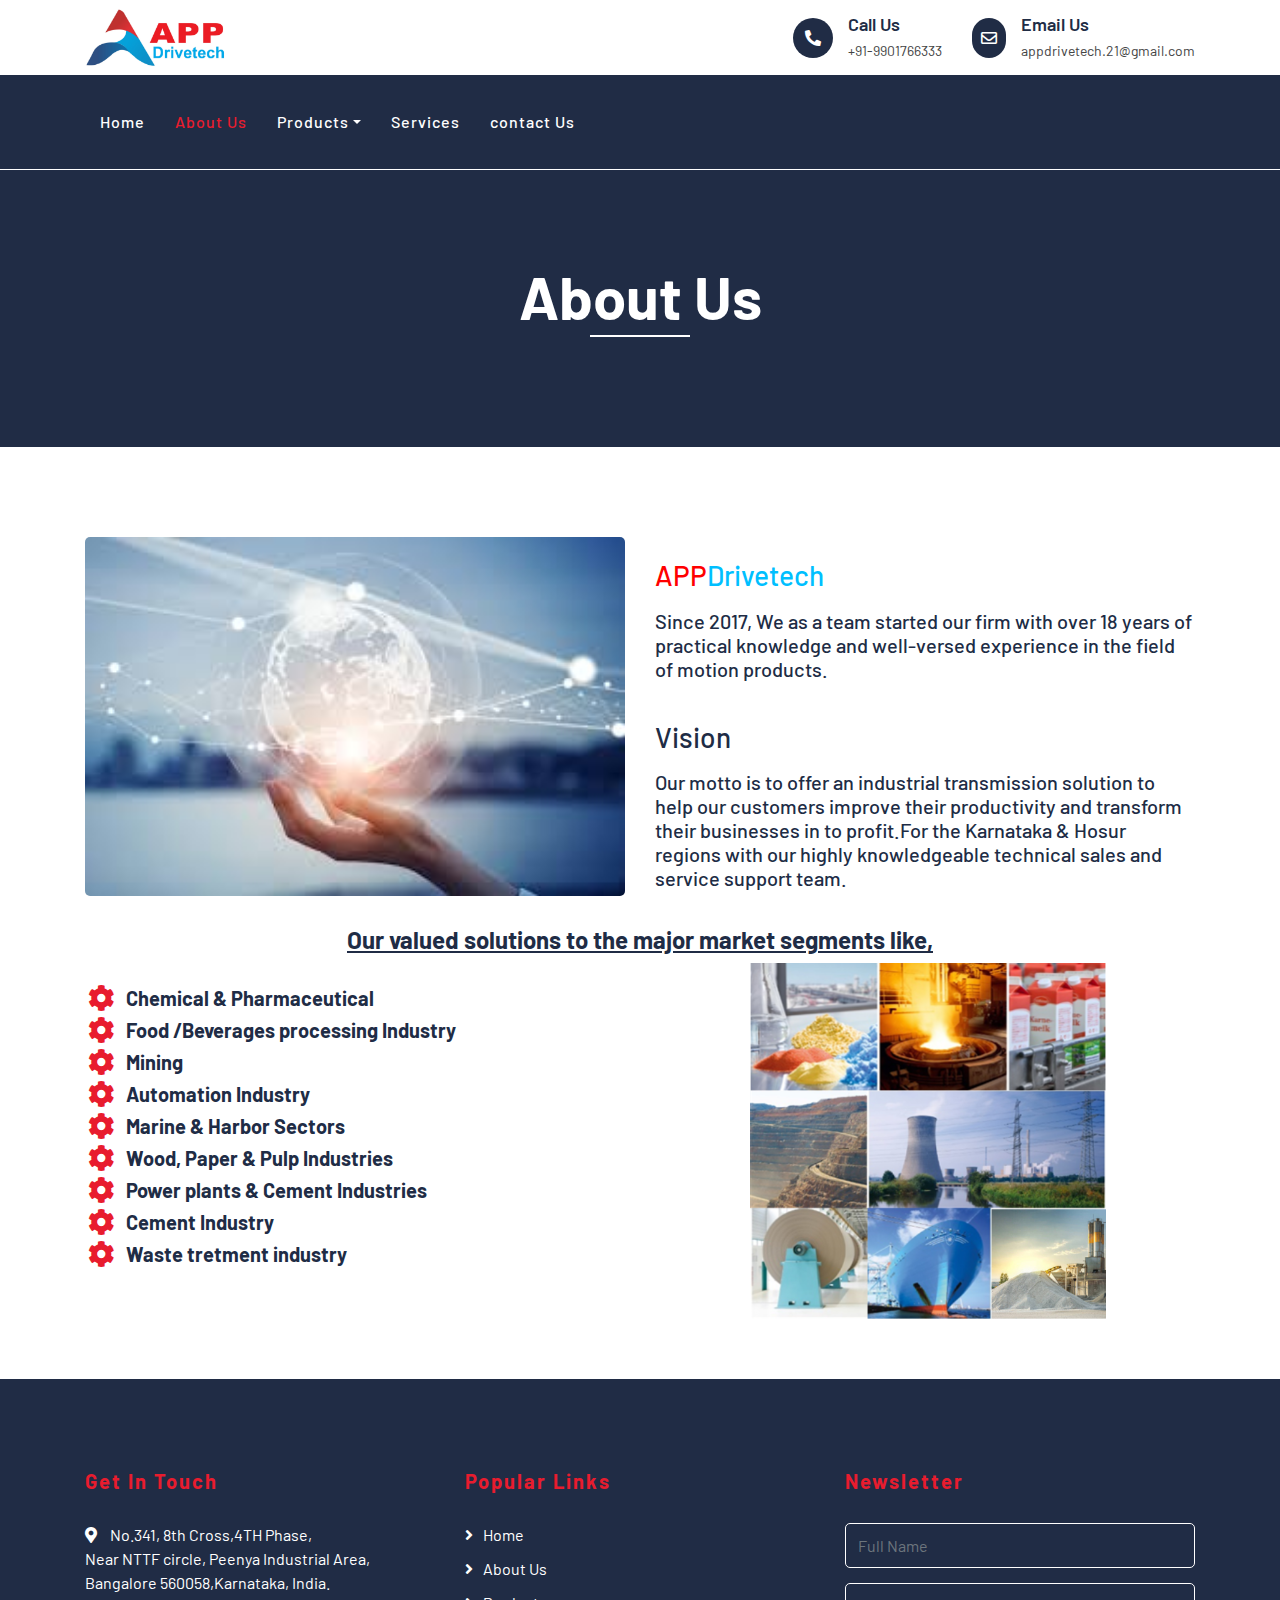
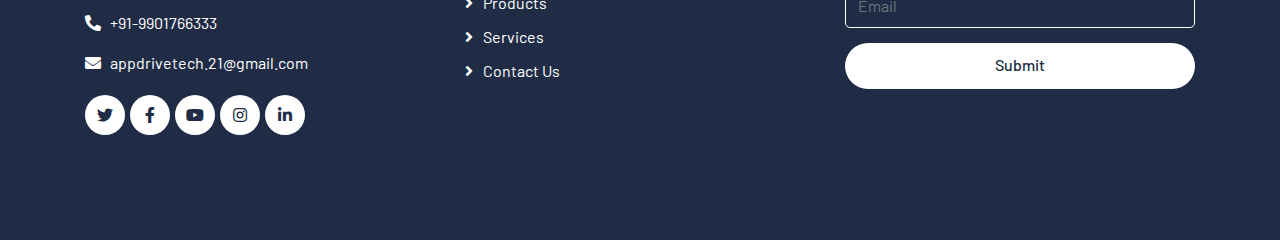
==== about.html @ afa69e30 "Add files via upload" ====
<!DOCTYPE html>
<html lang="en">
    <head>
        <meta charset="utf-8">
        <title>Appdrive</title>
        <meta content="width=device-width, initial-scale=1.0" name="viewport">
        <meta content="Free Website Template" name="keywords">
        <meta content="Free Website Template" name="description">

        <!-- Favicon -->
        <link href="img/favicon.ico" rel="icon">

        <!-- Google Font -->
        <link href="https://fonts.googleapis.com/css2?family=Barlow:wght@400;500;600;700;800;900&display=swap" rel="stylesheet"> 
        
        <!-- CSS Libraries -->
        <link href="https://stackpath.bootstrapcdn.com/bootstrap/4.4.1/css/bootstrap.min.css" rel="stylesheet">
        <link href="https://cdnjs.cloudflare.com/ajax/libs/font-awesome/5.10.0/css/all.min.css" rel="stylesheet">
        <link href="lib/flaticon/font/flaticon.css" rel="stylesheet">
        <link href="lib/animate/animate.min.css" rel="stylesheet">
        <link href="lib/owlcarousel/assets/owl.carousel.min.css" rel="stylesheet">

        <!-- Template Stylesheet -->
        <link href="css/style.css" rel="stylesheet">
    </head>

    <body>
        <!-- Top Bar Start -->
        <div class="top-bar">
            <div class="container">
                <div class="row align-items-center">
                    <div class="col-lg-4 col-md-12">
                        <div class="logo">
                            <a href="index.html">
                                <!-- <h1>Auto<span>Wash</span></h1> -->
                                 <img src="img/logo.png" alt="Logo"> 
                            </a>
                        </div>
                    </div>
                    <div class="col-lg-8 col-md-7 d-none d-lg-block">
                        <div class="row">
                            <div class="col-4">
                                <div class="top-bar-item">
                                    
                                </div>
                            </div>
                            <div class="col-4">
                                <div class="top-bar-item">
                                    <div class="top-bar-icon">
                                        <i class="fa fa-phone-alt"></i>
                                    </div>
                                    <div class="top-bar-text">
                                        <h3>Call Us</h3>
                                        <p>+91-9901766333</p>
                                    </div>
                                </div>
                            </div>
                            <div class="col-4">
                                <div class="top-bar-item">
                                    <div class="top-bar-icon">
                                        <i class="far fa-envelope"></i>
                                    </div>
                                    <div class="top-bar-text">
                                        <h3>Email Us</h3>
                                        <p>appdrivetech.21@gmail.com</p>
                                    </div>
                                </div>
                            </div>
                        </div>
                    </div>
                </div>
            </div>
        </div>
        <!-- Top Bar End -->

        <!-- Nav Bar Start -->
        <div class="nav-bar">
            <div class="container">
                <nav class="navbar navbar-expand-lg bg-dark navbar-dark">
                    <a href="#" class="navbar-brand">MENU</a>
                    <button type="button" class="navbar-toggler" data-toggle="collapse" data-target="#navbarCollapse">
                        <span class="navbar-toggler-icon"></span>
                    </button>
                    <div class="collapse navbar-collapse justify-content-between" id="navbarCollapse">
                        <div class="navbar-nav mr-auto">
                            <a href="index.html" class="nav-item nav-link ">Home</a>
                            <a href="about.html" class="nav-item nav-link active">About Us</a>
                            <div class="nav-item dropdown">
                            <a href="#" class="nav-link dropdown-toggle" data-toggle="dropdown">Products</a>
                            <div class="dropdown-menu">
                                <a href="motors.html" class="dropdown-item">Motors</a>
                                <a href="drives.html" class="dropdown-item">Drives</a>
                                <a href="gear.html" class="dropdown-item">Gear Box</a>
                                <a href="coupling.html" class="dropdown-item">Couplings</a>
                            </div>
                        </div>
                            <a href="services.html" class="nav-item nav-link">Services</a>
                            <a href="contact.html" class="nav-item nav-link">contact Us</a>
                            
                        </div>
                    </div>
                </nav>
            </div>
        </div>
        <!-- Nav Bar End -->

        
        
        <!-- Page Header Start -->
        <div class="page-header">
            <div class="container">
                <div class="row">
                    <div class="col-12">
                        <h2>About Us</h2>
                    </div>
                    <div class="col-12">
                        
                    </div>
                </div>
            </div>
        </div>
        <!-- Page Header End -->
        

        <!-- About Start -->
        <div class="about">
            
            <div class="container">
                
                <div class="row align-items-center">
                    <!-- <div class="section-header text-center">
                        <h2>About Us</h2>
                    </div> -->
                    <div class="col-lg-6">
                        <div class="about-img">
                            <img src="img/aboutus.jpg" alt="Image">
                        </div>
                    </div>
                    <div class="col-lg-6">
                        
                        <div class="about-content">
                            <p><h3 style="color: red;">APP<span style="color:deepskyblue">Drivetech</span></h3></p>
                            <p><h5>
                                Since 2017, We as a team started our firm with over 18 years of practical knowledge and 
                                well-versed experience in the field of motion products.
                            </h5></p><br>
                                <h3>Vision</h3>
                                <p><h5>Our motto is to offer 
                                an industrial transmission solution to help our customers improve their productivity 
                                and transform their businesses in to profit.For the Karnataka & Hosur regions with our 
                                highly knowledgeable technical sales and service support team.</h5>
                                </p>
                        </div>
                    </div>
                    <div class="col-lg-12 text-center">
                    <h4><b><u>Our valued solutions to the major market segments like,</u></b></h4>
                </div>
                    <div class="col-lg-7">
                        <div class="about-content">
                             <ul>
                                <li><h5><i class="fa fa-cog fa-spin fa-lg fa-fw"></i><b>Chemical & Pharmaceutical</b></h5></li>
                                <li><h5><i class="fa fa-cog fa-spin fa-lg fa-fw"></i><b>Food /Beverages processing Industry</b></h5></li>
                                <li><h5><i class="fa fa-cog fa-spin fa-lg fa-fw"></i><b>Mining</b></h5></li>
                                <li><h5><i class="fa fa-cog fa-spin fa-lg fa-fw"></i><b>Automation Industry</b></h5></li>
                                <li><h5><i class="fa fa-cog fa-spin fa-lg fa-fw"></i><b>Marine & Harbor Sectors</b></h5></li>
                                <li><h5><i class="fa fa-cog fa-spin fa-lg fa-fw"></i><b>Wood, Paper & Pulp Industries</b></h5></li>
                                <li><h5><i class="fa fa-cog fa-spin fa-lg fa-fw"></i><b>Power plants & Cement Industries </b></h5></li>
                                <li><h5><i class="fa fa-cog fa-spin fa-lg fa-fw"></i><b>Cement Industry </b></h5></li>
                                <li><h5><i class="fa fa-cog fa-spin fa-lg fa-fw"></i><b>Waste tretment industry </b></h5></li>
                            </ul>
                        </div>

                    </div>
                    <div class="col-lg-5">
                        <div >
                        <img src="img/industries.png" width="80%" height="100%"/>
                        </div>
                    </div>


                </div>
            </div>
        </div>
        <!-- About End -->
        

        <!-- Footer Start -->
        <div class="footer">
            <div class="container">
                <div class="row">
                    <div class="col-lg-4 col-md-6">
                        <div class="footer-contact">
                            <h2>Get In Touch</h2>
                            <p><i class="fa fa-map-marker-alt"></i>No.341, 8th Cross,4TH Phase,<br>
                                Near NTTF circle, Peenya Industrial Area,<br> 
                                Bangalore 560058,Karnataka, India.
                                </p>
                            <p><i class="fa fa-phone-alt"></i>+91-9901766333</p>
                            <p><i class="fa fa-envelope"></i>appdrivetech.21@gmail.com</p>
                            <div class="footer-social">
                                <a class="btn" href=""><i class="fab fa-twitter"></i></a>
                                <a class="btn" href=""><i class="fab fa-facebook-f"></i></a>
                                <a class="btn" href=""><i class="fab fa-youtube"></i></a>
                                <a class="btn" href=""><i class="fab fa-instagram"></i></a>
                                <a class="btn" href=""><i class="fab fa-linkedin-in"></i></a>
                            </div>
                        </div>
                    </div>
                    <div class="col-lg-4 col-md-6">
                        <div class="footer-link">
                            <h2>Popular Links</h2>
                            <a href="index.html">Home</a>
                            <a href="about.html">About Us</a>
                            <a href="">Products</a>
                            <a href="services.html">Services</a>
                            <a href="contact.html">Contact Us</a>
                        </div>
                    </div>
                    
                    <div class="col-lg-4 col-md-6">
                        <div class="footer-newsletter">
                            <h2>Newsletter</h2>
                            <form>
                                <input class="form-control" placeholder="Full Name">
                                <input class="form-control" placeholder="Email">
                                <button class="btn btn-custom">Submit</button>
                            </form>
                        </div>
                    </div>
                </div>
            </div>
            <div class="container copyright">
                <!-- <p>&copy; <a href="#">Your Site Name</a>, All Right Reserved. Designed By <a href="https://htmlcodex.com">HTML Codex</a></p> -->
            </div>
        </div>
        <!-- Footer End -->
        
        <!-- Back to top button -->
        <a href="#" class="back-to-top"><i class="fa fa-chevron-up"></i></a>
        
        <!-- Pre Loader -->
        <div id="loader" class="show">
            <div class="loader"></div>
        </div>

        <!-- JavaScript Libraries -->
        <script src="https://code.jquery.com/jquery-3.4.1.min.js"></script>
        <script src="https://stackpath.bootstrapcdn.com/bootstrap/4.4.1/js/bootstrap.bundle.min.js"></script>
        <script src="lib/easing/easing.min.js"></script>
        <script src="lib/owlcarousel/owl.carousel.min.js"></script>
        <script src="lib/waypoints/waypoints.min.js"></script>
        <script src="lib/counterup/counterup.min.js"></script>
        
        <!-- Contact Javascript File -->
        <script src="mail/jqBootstrapValidation.min.js"></script>
        <script src="mail/contact.js"></script>

        <!-- Template Javascript -->
        <script src="js/main.js"></script>
    </body>
</html>
---- lib/flaticon/font/flaticon.css ----
/*
  	Flaticon icon font: Flaticon
  	Creation date: 11/10/2020 08:08
  	*/

@font-face {
  font-family: "Flaticon";
  src: url("./Flaticon.eot");
  src: url("./Flaticon.eot?#iefix") format("embedded-opentype"),
       url("./Flaticon.woff2") format("woff2"),
       url("./Flaticon.woff") format("woff"),
       url("./Flaticon.ttf") format("truetype"),
       url("./Flaticon.svg#Flaticon") format("svg");
  font-weight: normal;
  font-style: normal;
}

@media screen and (-webkit-min-device-pixel-ratio:0) {
  @font-face {
    font-family: "Flaticon";
    src: url("./Flaticon.svg#Flaticon") format("svg");
  }
}

[class^="flaticon-"]:before, [class*=" flaticon-"]:before,
[class^="flaticon-"]:after, [class*=" flaticon-"]:after {   
  font-family: Flaticon;
        font-size: 20px;
font-style: normal;
margin-left: 20px;
}

.flaticon-car-wash-1:before { content: "\f100"; }
.flaticon-car-service:before { content: "\f101"; }
.flaticon-seat:before { content: "\f102"; }
.flaticon-car-service-1:before { content: "\f103"; }
.flaticon-car-wash:before { content: "\f104"; }
.flaticon-brush:before { content: "\f105"; }
.flaticon-vacuum-cleaner:before { content: "\f106"; }
.flaticon-brush-1:before { content: "\f107"; }
.flaticon-car-service-2:before { content: "\f108"; }
.flaticon-car-service-3:before { content: "\f109"; }
---- css/style.css ----
/*******************************/
/********* General CSS *********/
/*******************************/
body {
    color: #444444;
    font-weight: 400;
    background: #ffffff;
    font-family: 'Barlow', sans-serif;
}

h1,
h2, 
h3, 
h4,
h5, 
h6 {
    color: #202C45;
}

a {
    color: #202C45;
    transition: .3s;
}

a:hover,
a:active,
a:focus {
    color: #E81C2E;
    outline: none;
    text-decoration: none;
}

.btn.btn-custom {
    padding: 10px 30px 12px 30px;
    text-align: center; 
    font-size: 16px;
    font-weight: 500;
    color: #ffffff;
    background: #E81C2E;
    border: none;
    border-radius: 60px;
    box-shadow: inset 0 0 0 0 #202C45;
    transition: ease-out 0.5s;
    -webkit-transition: ease-out 0.5s;
    -moz-transition: ease-out 0.5s;
}

.btn.btn-custom:hover {
    color: #E81C2E;
    background: #202C45;
    box-shadow: inset 200px 0 0 0 #202C45;
}

.btn:focus,
.form-control:focus {
    box-shadow: none;
}

.container-fluid {
    max-width: 1366px;
}

[class^="flaticon-"]:before, [class*=" flaticon-"]:before,
[class^="flaticon-"]:after, [class*=" flaticon-"]:after {   
    font-size: inherit;
    margin-left: 0;
}


/**********************************/
/****** Loader & Back to Top ******/
/**********************************/
#loader {
    position: fixed;
    top: 0;
    right: 0;
    bottom: 0;
    left: 0;
    display: flex;
    align-items: center;
    justify-content: center;
    background: #ffffff;
    opacity: 0;
    visibility: hidden;
    -webkit-transition: opacity .3s ease-out, visibility 0s linear .3s;
    -o-transition: opacity .3s ease-out, visibility 0s linear .3s;
    transition: opacity .3s ease-out, visibility 0s linear .3s;
    z-index: 999;
}

#loader.show {
    -webkit-transition: opacity .6s ease-out, visibility 0s linear 0s;
    -o-transition: opacity .6s ease-out, visibility 0s linear 0s;
    transition: opacity .6s ease-out, visibility 0s linear 0s;
    visibility: visible;
    opacity: 1;
}

#loader .loader {
    position: relative;
    width: 45px;
    height: 45px;
    border: 5px solid #dddddd;
    border-top: 5px solid #E81C2E;
    border-radius: 50%;
    -webkit-animation: spin 2s linear infinite;
    animation: spin 2s linear infinite;
}

@-webkit-keyframes spin {
    0% { -webkit-transform: rotate(0deg); }
    100% { -webkit-transform: rotate(360deg); }
}

@keyframes spin {
    0% { transform: rotate(0deg); }
    100% { transform: rotate(360deg); }
}

.back-to-top {
    position: fixed;
    display: none;
    width: 44px;
    height: 44px;
    text-align: center;
    line-height: 1;
    font-size: 22px;
    right: 15px;
    bottom: 15px;
    transition: .5s;
    background: #E81C2E;
    border-radius: 44px;
    z-index: 9;
}

.back-to-top i {
    color: #ffffff;
    padding-top: 10px;
}

.back-to-top:hover {
    background: #202C45;
}


/**********************************/
/********** Top Bar CSS ***********/
/**********************************/
.top-bar {
    position: relative;
    height: 75px;
    display: flex;
    align-items: center;
    background: #ffffff;
}

.top-bar .logo {
    text-align: left;
    overflow: hidden;
}

.top-bar .logo h1 {
    margin: -4px 0 0 0;
    color: #E81C2E;
    font-size: 50px;
    line-height: 50px;
    font-weight: 800;
    letter-spacing: 1px;
    font-style: italic;
}

.top-bar .logo h1 span {
    color: #202C45;
}

.top-bar .logo img {
    max-width: 100%;
    max-height: 70px;
}

.top-bar .top-bar-item {
    display: flex;
    align-items: center;
    justify-content: flex-end;
}

.top-bar .top-bar-icon {
    width: 40px;
    height: 40px;
    display: flex;
    align-items: center;
    justify-content: center;
    background: #202C45;
    border-radius: 40px;
}

.top-bar .top-bar-icon i {
    margin: 0;
    color: #ffffff;
    font-size: 16px;
}

.top-bar .top-bar-text {
    padding-left: 15px;
}

.top-bar .top-bar-text h3 {
    margin: 0 0 5px 0;
    font-size: 18px;
    font-weight: 600;
}

.top-bar .top-bar-text p {
    margin: 0;
    font-size: 14px;
    font-weight: 400;
}

@media (max-width: 991.98px) {
    .top-bar .logo {
        text-align: center;
    }
}


/**********************************/
/*********** Nav Bar CSS **********/
/**********************************/
.nav-bar {
    position: relative;
    background: #202C45;
}

.nav-bar.nav-sticky {
    position: fixed;
    width: 100%;
    top: 0;
    left: 0;
    box-shadow: 0 2px 5px rgba(0, 0, 0, .3);
    z-index: 999;
}

.nav-bar .navbar {
    padding: 20px 0;
    background: #202C45 !important;
    transition: .3s;
}

.nav-bar.nav-sticky .navbar {
    padding: 5px 0;
}

.navbar-dark .navbar-nav .nav-link,
.navbar-dark .navbar-nav .nav-link:focus,
.navbar-dark .navbar-nav .nav-link:hover,
.navbar-dark .navbar-nav .nav-link.active {
    color: #ffffff;
    padding: 15px;
    font-weight: 500;
    letter-spacing: 1px;
}

.navbar-dark .navbar-nav .nav-link:hover,
.navbar-dark .navbar-nav .nav-link.active {
    color: #E81C2E;
}

.nav-bar .dropdown-menu {
    margin-top: 0;
    border: 0;
    border-radius: 0;
    background: #f8f9fa;
}

.nav-bar .btn.btn-custom {
    color: #202C45;
    background: #ffffff;
    box-shadow: inset 0 0 0 0 #E81C2E;
}

.nav-bar .btn:hover {
    color: #ffffff;
    background: #E81C2E;
    box-shadow: inset 200px 0 0 0 #E81C2E;
}

@media (min-width: 992px) {
    .nav-bar .navbar-brand {
        display: none;
    }
}

@media (max-width: 991.98px) {
    .navbar-dark .navbar-nav .nav-link,
    .navbar-dark .navbar-nav .nav-link:focus,
    .navbar-dark .navbar-nav .nav-link:hover,
    .navbar-dark .navbar-nav .nav-link.active {
        padding: 5px 0;
    }
    
    .nav-bar .dropdown-menu {
        box-shadow: none;
    }
    
    .nav-bar .btn {
        display: none;
    }
}


/*******************************/
/********** Hero CSS ***********/
/*******************************/
.carousel {
    position: relative;
    width: 100%;
    min-height: 400px;
    background: #ffffff;
    margin-bottom: 45px;
}

.carousel .container-fluid {
    padding: 0;
}

.carousel .carousel-item {
    position: relative;
    width: 100%;
    min-height: 400px;
    display: flex;
    align-items: center;
    justify-content: center;
    flex-direction: column;
}

.carousel .carousel-img {
    position: relative;
    width: 100%;
    height: 100%;
    min-height: 400px;
    text-align: right;
    overflow: hidden;
}

.carousel .carousel-img::after {
    position: absolute;
    content: "";
    top: 0;
    right: 0;
    bottom: 0;
    left: 0;
    background: rgba(0, 0, 0, .5);
    z-index: -1;
}

.carousel .carousel-img img {
    width: 100%;
    height: 100%;
    object-fit: cover;
}

.carousel .carousel-text {
    position: absolute;
    max-width: 992px;
    padding: 0 15px;
    text-align: center;
    display: flex;
    align-items: center;
    justify-content: center;
    flex-direction: column;
    z-index: 2;
}

.carousel .carousel-text h3 {
    color: #E81C2E;
    font-size: 20px;
    font-weight: 700;
    letter-spacing: 4px;
    text-transform: uppercase;
    margin-bottom: 0px;
}

.carousel .carousel-text h1 {
    color: #ffffff;
    font-size: 90px;
    font-weight: 700;
    margin-bottom: 20px;
    text-transform: capitalize;
}

.carousel .carousel-text p {
    max-width: 500px;
    color: #ffffff;
    font-size: 18px;
    margin-bottom: 40px;
}

.carousel .btn.btn-custom {
    padding: 20px 45px 22px 45px;
    color: #ffffff;
}

.carousel .btn.btn-custom:hover {
    color: #E81C2E;
}

.carousel .owl-nav {
    position: absolute;
    width: 100%;
    height: 50px;
    top: calc(50% - 25px);
    left: 0;
    display: flex;
    justify-content: space-between;
    z-index: 9;
}

.carousel .owl-nav .owl-prev,
.carousel .owl-nav .owl-next {
    width: 50px;
    height: 50px;
    display: flex;
    align-items: center;
    justify-content: center;
    color: #ffffff;
    border-radius: 50px;
    background: rgba(256, 256, 256, .2);
    font-size: 22px;
    transition: .5s;
}

.carousel .owl-nav .owl-prev {
    margin-left: 30px;
}

.carousel .owl-nav .owl-next {
    margin-right: 30px;
}

.carousel .owl-nav .owl-prev:hover,
.carousel .owl-nav .owl-next:hover {
    color: #ffffff;
    background: #E81C2E;
}

.carousel .animated {
    -webkit-animation-duration: 1s;
    animation-duration: 1s;
}

@media (max-width: 991.98px) {
    .carousel .carousel-text h3 {
        margin-bottom: 5px;
    }
    
    .carousel .carousel-text h1 {
        font-size: 60px;
    }
    
    .carousel .carousel-text p {
        font-size: 16px;
    }
    
    .carousel .carousel-text .btn {
        padding: 12px 30px;
        font-size: 15px;
        letter-spacing: 0;
    }
}

@media (max-width: 767.98px) {
    .carousel .carousel-text h3 {
        font-size: 18px;
        letter-spacing: 2px;
        margin-bottom: 15px;
    }
    
    .carousel .carousel-text h1 {
        font-size: 45px;
    }
    
    .carousel .carousel-text .btn {
        padding: 10px 25px;
        font-size: 15px;
        letter-spacing: 0;
    }
}

@media (max-width: 575.98px) {
    .carousel .carousel-text h3 {
        font-size: 14px;
        letter-spacing: 1px;
        margin-bottom: 10px;
    }
    
    .carousel .carousel-text h1 {
        font-size: 30px;
        margin-bottom: 15px;
    }
    
    .carousel .carousel-text p {
        margin-bottom: 25px;
    }
    
    .carousel .carousel-text .btn {
        padding: 8px 20px;
        font-size: 14px;
        letter-spacing: 0;
    }
}


/*******************************/
/******* Page Header CSS *******/
/*******************************/
.header{
    position:relative;
    width: 100%;
    height: 100%;
}
.page-header {
    position: relative;
    margin-bottom: 45px;
    padding: 90px 0;
    text-align: center;
    background: #202C45;
   /* background-image: url("/img/dh.jpg");*/
    border-top: 1px solid #ffffff;
}

.page-header h2 {
    position: relative;
    color: #ffffff;
    font-size: 60px;
    font-weight: 700;
    margin-bottom: 20px;
    padding-bottom: 5px;
}

.page-header h2::after {
    position: absolute;
    content: "";
    width: 100px;
    height: 2px;
    left: calc(50% - 50px);
    bottom: 0;
    background: #ffffff;
}

.page-header a {
    position: relative;
    padding: 0 12px;
    font-size: 22px;
    color: #ffffff;
}

.page-header a:hover {
    color: #E81C2E;
}

.page-header a::after {
    position: absolute;
    content: "/";
    width: 8px;
    height: 8px;
    top: -2px;
    right: -7px;
    text-align: center;
    color: #ffffff;
}

.page-header a:last-child::after {
    display: none;
}

@media (max-width: 991.98px) {
    .page-header {
        padding: 60px 0;
    }
    
    .page-header h2 {
        font-size: 45px;
    }
    
    .page-header a {
        font-size: 20px;
    }
}

@media (max-width: 767.98px) {
    .page-header {
        padding: 45px 0;
    }
    
    .page-header h2 {
        font-size: 35px;
    }
    
    .page-header a {
        font-size: 18px;
    }
}


/*******************************/
/******* Section Header ********/
/*******************************/
.section-header {
    position: relative;
    width: 100%;
    max-width: 700px;
    margin: 0 auto 45px auto;
}

.section-header p {
    display: inline-block;
    margin-bottom: 10px;
    padding-bottom: 5px;
    position: relative;
    font-size: 16px;
    font-weight: 700;
    letter-spacing: 4px;
    text-transform: uppercase;
    color: #E81C2E;
}

.section-header p::after {
    position: absolute;
    content: "";
    width: 50%;
    height: 2px;
    left: 25%;
    bottom: 0;
    background: #E81C2E;
}

.section-header.text-left p::after {
    left: 0;
}

.section-header.text-right p::after {
    left: 50%;
}

.section-header h2 {
    margin: 0;
    font-size: 45px;
    font-weight: 700;
    text-transform: capitalize;
}

@media (max-width: 991.98px) {
    .section-header h2 {
        font-size: 45px;
    }
}

@media (max-width: 767.98px) {
    .section-header h2 {
        font-size: 40px;
    }
}

@media (max-width: 575.98px) {
    .section-header h2 {
        font-size: 35px;
    }
}


/*******************************/
/********** About CSS **********/
/*******************************/
.about {
    position: relative;
    width: 100%;
    padding: 45px 0 15px 0;
}

.about .section-header {
    margin-bottom: 30px;
    margin-left: 0;
}

.about .about-img img {
    width: 100%;
    border-radius: 5px;
    margin-bottom: 30px;
}

.about .about-content {
    margin-bottom: 30px;
}

.about .about-content ul {
    margin: 0;
    padding: 0;
    list-style: none;
    margin-bottom: 25px;
}

.about .about-content ul li {
    margin-bottom: 5px;
}

.about .about-content ul li i {
    margin-right: 8px;
    color: #E81C2E;
}


/*******************************/
/********* Service CSS *********/
/*******************************/
.service {
    position: relative;
    width: 100%;
    padding: 45px 0 0 0;
}

.service .service-item {
    position: relative;
    width: 100%;
    display: flex;
    flex-direction: column;
    margin-bottom: 45px;
}

.service .service-item i {
    color: #202C45;
    font-size: 75px;
    line-height: 75px;
    margin-bottom: 20px;
}

.service .service-item [class^="flaticon-"]::before {
    margin: 0;
    font-size: 60px;
    line-height: 60px;
    background-image: linear-gradient(#E81C2E, #202C45);
    -webkit-background-clip: text;
    -webkit-text-fill-color: transparent;
    transition: .5s;
}

.service .service-item h3 {
    margin-bottom: 10px;
    font-size: 20px;
    font-weight: 700;
    letter-spacing: 1px;
}

.service .service-item p {
    margin: 0;
}


/*******************************/
/********** Facts CSS **********/
/*******************************/
.facts {
    position: relative;
    width: 100%;
    min-height: 400px;
    margin: 45px 0;
    display: flex;
    align-items: center;
    background: #202C45;
}

.facts .facts-item {
    display: flex;
    flex-direction: row;
    margin: 25px 0;
}

.facts .facts-item i {
    margin-top: 15px;
    font-size: 45px;
    color: #E81C2E;
}

.facts .facts-text {
    padding-left: 20px;
}

.facts .facts-text h3 {
    position: relative;
    display: inline-block;
    color: #ffffff;
    font-size: 60px;
    font-weight: 700;
}

.facts .facts-text h3::after {
    position: absolute;
    content: "\f067";
    top: 0px;
    right: -25px;
    color: #ffffff;
    font-size: 25px;
    font-family: "Font Awesome 5 Free";
    font-weight: 900;
}

.facts .facts-text p {
    color: #ffffff;
    font-size: 18px;
    font-weight: 500;
    margin: 0;
}


/*******************************/
/********* Pricing CSS *********/
/*******************************/
.price {
    position: relative;
    width: 100%;
    padding: 45px 0 15px 0;
}

.price .row {
    padding: 0 15px;
}

.price .col-md-4 {
    padding: 0;
}

.price .price-item {
    position: relative;
    margin-bottom: 30px;
    background: #ffffff;
    border-radius: 5px;
    text-align: center;
}

.price .featured-item {
    box-shadow: 0 0 30px rgba(0, 0, 0, .2);
    z-index: 1;
}

.price .price-header {
    padding: 45px 0 30px 0;
}

.price .price-header h3 {
    font-size: 20px;
    font-weight: 700;
    letter-spacing: 2px;
    text-transform: uppercase;
}

.price .price-header h2 {
    display: flex;
    align-items: flex-start;
    justify-content: center;
    font-size: 60px;
    font-weight: 700;
    letter-spacing: 5px;
}

.price .price-header h2 span {
    font-size: 25px;
    line-height: 55px;
}

.price .price-item.featured-item h2,
.price .price-item.featured-item h3 {
    color: #E81C2E;
}

.price .price-body {
    padding: 0 0 20px 0;
}

.price .price-body ul {
    margin: 0;
    padding: 0;
    list-style: none;
}

.price .price-body ul li {
    padding: 0 0 15px 0;
}

.price .price-body ul li i {
    margin-right: 10px;
}

.price .price-body ul li i.fa-check-circle {
    color: #39B972;
}

.price .price-body ul li i.fa-times-circle {
    color: #cccccc;
}

.price .price-item .price-footer {
    padding-bottom: 45px;
}

.price .price-item .price-footer .btn.btn-custom {
    color: #E81C2E;
    background: #202C45;
    box-shadow: inset 0 0 0 0 #E81C2E;
}

.price .price-item .price-footer .btn.btn-custom:hover {
    color: #ffffff;
    background: #E81C2E;
    box-shadow: inset 200px 0 0 0 #E81C2E;
}

.price .price-item.featured-item .price-footer .btn.btn-custom {
    color: #ffffff;
    background: #E81C2E;
    box-shadow: inset 0 0 0 0 #202C45;
}

.price .price-item.featured-item .price-footer .btn.btn-custom:hover {
    color: #E81C2E;
    background: #202C45;
    box-shadow: inset 200px 0 0 0 #202C45;
}


/*******************************/
/******** Location CSS *********/
/*******************************/
.location {
    position: relative;
    width: 100%;
    padding: 45px 0;
}

.location .location-item {
    display: flex;
    margin-bottom: 30px;
}

.location .location-item i {
    padding-top: 3px;
    font-size: 30px;
    color: #E81C2E;
}

.location .location-text {
    padding-left: 15px;
}

.location .location-text h3 {
    font-size: 18px;
    font-weight: 700;
}

.location .location-text p {
    margin-bottom: 5px;
}

.location .location-text p strong {
    margin-right: 5px;
    font-weight: 600;
}

.location .location-form {
    padding: 45px 30px;
    background: #E81C2E;
    border-radius: 5px;
}

.location .location-form h3 {
    color: #ffffff;
    font-size: 25px;
    font-weight: 700;
    margin-bottom: 25px;
}

.location .location-form .control-group {
    margin-bottom: 15px;
}

.location .location-form .form-control {
    height: 45px;
    color: #ffffff;
    padding: 0 15px;
    border-radius: 5px;
    border: 1px solid #ffffff;
    background: transparent;
}

.location .location-form textarea.form-control {
    height: 120px;
    padding: 15px;
}

.location .location-form .form-control::placeholder {
    color: #ffffff;
    opacity: 1;
}

.location .location-form .form-control:-ms-input-placeholder,
.location .location-form .form-control::-ms-input-placeholder {
    color: #ffffff;
}

.location .location-form .btn.btn-custom {
    width: 100%;
    color: #E81C2E;
    background: #ffffff;
    box-shadow: inset 0 0 0 0 #202C45;
}

.location .location-form .btn.btn-custom:hover {
    color: #ffffff;
    background: #E81C2E;
    box-shadow: inset 400px 0 0 0 #202C45;
}

@media(min-width: 576px) and (max-width: 991.89px) {
    .location .location-form .btn.btn-custom:hover {
        box-shadow: inset 650px 0 0 0 #202C45;
    }
}


/*******************************/
/*********** Team CSS **********/
/*******************************/
.team {
    position: relative;
    width: 100%;
    padding: 45px 0 15px 0;
}

.team .team-item {
    position: relative;
    margin-bottom: 30px;
}

.team .team-img {
    position: relative;
    border-radius: 5px 5px 0 0;
    overflow: hidden;
    padding-bottom: 30px;
}

.team .team-img img {
    width: 100%;
    transition: .3s;
}

.team .team-item:hover img {
    transform: scale(1.1);
}

.team .team-text {
    position: relative;
    width: 100%;
    padding: 10px 10px 10px 10px;
    text-align: center;
    background: #202C45;
    border-radius: 5px 5px 5px 5px;
    transition: .5s;
}

.team .team-item:hover .team-text {
    background: #E81C2E;
}

.team .team-text h2 {
    color: #ffffff;
    font-size: 20px;
    font-weight: 600;
    letter-spacing: 1px;
    margin-bottom: 10px;
}

.team .team-text p {
    margin: 0;
    color: #ffffff;
}

.team .team-social {
    position: absolute;
    width: 100%;
    height: 40px;
    top: -20px;
    left: 0;
    text-align: center;
    font-size: 0;
}

.team .team-social a {
    display: inline-block;
    width: 40px;
    height: 40px;
    margin: 0 3px;
    padding: 7px 0;
    text-align: center;
    font-size: 16px;
    color: #ffffff;
    background: #202C45;
    border-radius: 40px;
    transition: .5s;
}

.team .team-item:hover .team-social a {
    background: #E81C2E;
}

.team .team-social a:hover {
    color: #202C45;
}


/*******************************/
/******* Testimonial CSS *******/
/*******************************/
.testimonial {
    position: relative;
    width: 100%;
    padding: 45px 0;
}

.testimonial .testimonials-carousel {
    position: relative;
    width: calc(100% + 30px);
    margin: 0 -15px;
}

.testimonial .testimonial-item {
    position: relative;
    width: 100%;
    padding: 0 15px;
    display: flex;
}

.testimonial .testimonial-item img {
    width: 80px;
    height: 80px;
    border-radius: 80px;
    transform: scale(.8);
    transition: 2s;
}

.testimonial .owl-item.center .testimonial-item img {
    transform: scale(1);
}

.testimonial .testimonial-text {
    width: calc(100% - 100px);
    padding-left: 20px;
}

.testimonial .testimonial-text h3 {
    font-size: 18px;
    font-weight: 700;
    letter-spacing: 1px;
    margin-bottom: 5px;
}

.testimonial .testimonial-text h4 {
    color: #777777;
    font-size: 15px;
    font-weight: 400;
    font-style: italic;
    margin-bottom: 10px;
}

.testimonial .testimonial-text p {
    margin: 0;
}

.testimonial .testimonial-text p::before {
    content: "\f10d";
    font-size: 25px;
    font-family: "Font Awesome 5 Free";
    font-weight: 900;
    color: #E81C2E;
    margin-right: 10px;
}

.testimonial .owl-dots {
    margin-top: 15px;
    text-align: center;
}

.testimonial .owl-dot {
    display: inline-block;
    margin: 0 5px;
    width: 12px;
    height: 12px;
    border-radius: 10px;
    background: #dddddd;
}

.testimonial .owl-dot.active {
    background: #E81C2E;
}


/*******************************/
/*********** Blog CSS **********/
/*******************************/
.blog {
    position: relative;
    width: 100%;
    padding: 45px 0 0 0;
}

.blog .blog-item {
    margin-bottom: 45px;
}

.blog .blog-img {
    position: relative;
    width: 100%;
}

.blog .blog-img img {
    width: 100%;
    border-radius: 5px;
}

.blog .meta-date {
    position: absolute;
    width: 70px;
    height: 70px;
    bottom: 10%;
    left: calc(50% - 35px);
    display: flex;
    align-items: center;
    justify-content: center;
    flex-direction: column;
    border-radius: 70px;
    background: #202C45;
    color: #ffffff;
    opacity: 0;
    transition: .5s;
}

.blog .meta-date span {
    font-size: 14px;
    font-weight: 400;
    letter-spacing: 1px;
}

.blog .meta-date strong {
    font-size: 16px;
    font-weight: 700;
    line-height: 16px;
    letter-spacing: 3px;
    text-transform: uppercase;
}

.blog .blog-item:hover .meta-date {
    bottom: calc(50% - 35px);
    opacity: 1;
}

.blog .blog-text {
    padding: 25px 0 20px 0;
}

.blog .blog-text h3 {
    font-size: 22px;
    font-weight: 700;
}

.blog .blog-text h3 a {
    color: #202C45;
}

.blog .blog-text h3 a:hover {
    color: #E81C2E;
}

.blog .blog-text p {
    margin: 0;
}

.blog .blog-meta {
    display: flex;
}

.blog .blog-meta p {
    margin: 0;
    font-size: 14px;
    line-height: 14px;
    padding: 0 10px;
    border-right: 1px solid rgba(0, 0, 0, .15);
}

.blog .blog-meta p:first-child {
    padding-left: 0;
}

.blog .blog-meta p:last-child {
    padding-right: 0;
    border: none;
}

.blog .blog-meta i {
    color: #999999;
    margin-right: 5px;
}

.blog .blog-meta a {
    color: #999999;
}

.blog .blog-meta a:hover {
    color: #E81C2E;
}

.blog .pagination {
    margin-bottom: 15px;
}

.blog .pagination .page-link {
    color: #202C45;
    border-radius: 0;
    border-color: #202C45;
}

.blog .pagination .page-link:hover,
.blog .pagination .page-item.active .page-link {
    color: #E81C2E;
    background: #202C45;
}

.blog .pagination .disabled .page-link {
    color: #999999;
}


/*******************************/
/********* Contact CSS *********/
/*******************************/
.contact {
    position: relative;
    width: 100%;
    padding: 45px 0;
}

.contact .contact-info {
    width: 100%;
    margin-bottom: 45px;
    padding: 35px 30px 10px 30px;
    border-radius: 5px;
    background: #202C45;
    
}

.contact .contact-info h2 {
    color: #ffffff;
    font-size: 25px;
    font-weight: 700;
    margin-bottom: 30px;
}

.contact .contact-info-item {
    display: flex;
    align-items: center;
    justify-content: flex-start;
    margin-bottom: 30px;
}

.contact .contact-info-icon {
    width: 50px;
    height: 50px;
    display: flex;
    align-items: center;
    justify-content: center;
    background: #ffffff;
    border-radius: 50px;
}

.contact .contact-info-icon i {
    margin: 0;
    color: #202C45;
    font-size: 16px;
}

.contact .contact-info-text {
    padding-left: 20px;
}

.contact .contact-info-text h3 {
    margin: 0 0 5px 0;
    color: #ffffff;
    font-size: 18px;
    font-weight: 700;
    letter-spacing: 1px;
}

.contact .contact-info-text p {
    margin: 0;
    color: #ffffff;
    font-size: 16px;
    font-weight: 500;
}

.contact .contact-form {
    position: relative;
    width: 100%;
    margin-bottom: 45px;
}

.contact .contact-form input {
    padding: 15px;
    border-radius: 5px;
    border: 1px solid #202C45;
}

.contact .contact-form textarea {
    height: 125px;
    padding: 8px 15px;
    border-radius: 5px;
    border: 1px solid #202C45;
}

.contact .help-block ul {
    margin: 0;
    padding: 0;
    list-style-type: none;
}

.contact iframe {
    width: 100%;
    height: 400px;
    border-radius: 5px;
}


/*******************************/
/******* Single Post CSS *******/
/*******************************/
.single {
    position: relative;
    padding: 45px 0;
}

.single .single-content {
    position: relative;
    margin-bottom: 30px;
    overflow: hidden;
}

.single .single-content img {
    margin-bottom: 20px;
    width: 100%;
    border-radius: 5px;
}

.single .single-tags {
    margin: -5px -5px 41px -5px;
    font-size: 0;
}

.single .single-tags a {
    margin: 5px;
    display: inline-block;
    padding: 7px 15px;
    font-size: 14px;
    font-weight: 500;
    color: #202C45;
    border: 1px solid #202C45;
    border-radius: 5px;
}

.single .single-tags a:hover {
    color: #ffffff;
    background: #E81C2E;
    border-color: #E81C2E;
}

.single .single-bio {
    padding: 30px;
    background: #202C45;
    display: flex;
    align-items: center;
    justify-content: center;
    flex-direction: column;
    border-radius: 5px;
}

.single .single-bio-img {
    width: 100%;
    max-width: 115px;
    padding: 15px;
    background: #ffffff;
    border-radius: 100px;
    margin-bottom: 20px;
}

.single .single-bio-img img {
    width: 100%;
    border-radius: 100px;
}

.single .single-bio-text {
    text-align: center;
}

.single .single-bio-text h3 {
    color: #ffffff;
    font-size: 20px;
    font-weight: 700;
    letter-spacing: 1px;
}

.single .single-bio-text p {
    color: #ffffff;
    margin: 0;
}

.single .single-bio-social {
    margin-top: 20px;
    display: flex;
}

.single .single-bio-social a {
    width: 40px;
    height: 40px;
    display: flex;
    align-items: center;
    justify-content: center;
    color: #202C45;
    background: #ffffff;
    border-radius: 40px;
    margin-right: 5px;
    transition: .5s;
}

.single .single-bio-social a:last-child {
    margin: 0;
}

.single .single-bio-social a:hover {
    color: #ffffff;
    background: #E81C2E;
}

.single .single-related {
    margin-bottom: 45px;
}

.single .single-related h2 {
    font-size: 30px;
    font-weight: 700;
    margin-bottom: 25px;
}

.single .related-slider {
    position: relative;
    margin: 0 -15px;
    width: calc(100% + 30px);
}

.single .related-slider .post-item {
    margin: 0 15px;
}

.single .post-item {
    display: flex;
    align-items: center;
    margin-bottom: 15px;
}

.single .post-item .post-img {
    width: 100%;
    max-width: 80px;
}

.single .post-item .post-img img {
    width: 100%;
    border-radius: 5px;
}

.single .post-item .post-text {
    padding-left: 15px;
}

.single .post-item .post-text a {
    font-size: 17px;
    font-weight: 500;
}

.single .post-item .post-text a:hover {
    color: #E81C2E;
}

.single .post-item .post-meta {
    display: flex;
    margin-top: 8px;
}

.single .post-item .post-meta p {
    display: inline-block;
    margin: 0;
    padding: 0 3px;
    font-size: 14px;
    font-weight: 400;
    font-style: italic;
}

.single .post-item .post-meta p a {
    margin-left: 5px;
    color: #777777;
    font-size: 14px;
    font-weight: 400;
    font-style: normal;
}

.single .related-slider .owl-nav {
    position: absolute;
    width: 90px;
    top: -55px;
    right: 15px;
    display: flex;
}

.single .related-slider .owl-nav .owl-prev,
.single .related-slider .owl-nav .owl-next {
    margin-left: 15px;
    width: 30px;
    height: 30px;
    display: flex;
    align-items: center;
    justify-content: center;
    color: #ffffff;
    background: #202C45;
    border-radius: 5px;
    font-size: 16px;
    transition: .3s;
}

.single .related-slider .owl-nav .owl-prev:hover,
.single .related-slider .owl-nav .owl-next:hover {
    color: #ffffff;
    background: #E81C2E;
}

.single .single-comment {
    position: relative;
    margin-bottom: 45px;
}

.single .single-comment h2 {
    font-size: 30px;
    font-weight: 700;
    margin-bottom: 25px;
}

.single .comment-list {
    list-style: none;
    padding: 0;
}

.single .comment-child {
    list-style: none;
}

.single .comment-body {
    display: flex;
    margin-bottom: 30px;
}

.single .comment-img {
    width: 60px;
}

.single .comment-img img {
    width: 100%;
    border-radius: 60px;
}

.single .comment-text {
    padding-left: 15px;
    width: calc(100% - 60px);
}

.single .comment-text h3 {
    font-size: 20px;
    font-weight: 600;
    margin-bottom: 3px;
}

.single .comment-text span {
    display: block;
    font-size: 14px;
    font-weight: 500;
    margin-bottom: 5px;
}

.single .comment-text .btn {
    padding: 3px 10px;
    font-size: 14px;
    font-weight: 500;
    color: #202C45;
    background: #dddddd;
    border-radius: 5px;
}

.single .comment-text .btn:hover {
    color: #ffffff;
    background: #E81C2E;
}

.single .comment-form {
    position: relative;
}

.single .comment-form h2 {
    font-size: 30px;
    font-weight: 700;
    margin-bottom: 25px;
}

.single .comment-form form {
    padding: 30px;
    background: #f3f6ff;
    border-radius: 5px;
}

.single .comment-form form .form-group:last-child {
    margin: 0;
}

.single .comment-form input,
.single .comment-form textarea {
    border-radius: 5px;
    border-color: #eeeeee;
}

.single .comment-form input:focus,
.single .comment-form textarea:focus {
    border-color: #E81C2E;
}

.single .comment-form .btn {
    border-radius: 45px;
}


/**********************************/
/*********** Sidebar CSS **********/
/**********************************/
.sidebar {
    position: relative;
    width: 100%;
}

@media(max-width: 991.98px) {
    .sidebar {
        margin-top: 45px;
    }
}

.sidebar .sidebar-widget {
    position: relative;
    margin-bottom: 45px;
}

.sidebar .sidebar-widget .widget-title {
    position: relative;
    margin-bottom: 30px;
    padding-bottom: 5px;
    font-size: 25px;
    font-weight: 700;
}

.sidebar .sidebar-widget .widget-title::after {
    position: absolute;
    content: "";
    width: 60px;
    height: 2px;
    bottom: 0;
    left: 0;
    background: #E81C2E;
}

.sidebar .sidebar-widget .search-widget {
    position: relative;
}

.sidebar .search-widget input {
    height: 50px;
    border: 1px solid #dddddd;
    border-radius: 5px;
}

.sidebar .search-widget input:focus {
    box-shadow: none;
    border-color: #E81C2E;
}

.sidebar .search-widget .btn {
    position: absolute;
    top: 6px;
    right: 15px;
    height: 40px;
    padding: 0;
    font-size: 25px;
    color: #202C45;
    background: none;
    border-radius: 0;
    border: none;
    transition: .3s;
}

.sidebar .search-widget .btn:hover {
    color: #E81C2E;
}

.sidebar .sidebar-widget .recent-post {
    position: relative;
}

.sidebar .sidebar-widget .tab-post {
    position: relative;
}

.sidebar .tab-post .nav.nav-pills {
    border-radius: 5px;
    overflow: hidden;
}

.sidebar .tab-post .nav.nav-pills .nav-link {
    color: #ffffff;
    background: #202C45;
    border-radius: 0;
}

.sidebar .tab-post .nav.nav-pills .nav-link:hover,
.sidebar .tab-post .nav.nav-pills .nav-link.active {
    color: #ffffff;
    background: #E81C2E;
}

.sidebar .tab-post .tab-content {
    padding: 15px 0 0 0;
    background: transparent;
}

.sidebar .tab-post .tab-content .container {
    padding: 0;
}

.sidebar .sidebar-widget .category-widget {
    position: relative;
}

.sidebar .category-widget ul {
    margin: 0;
    padding: 0;
    list-style: none;
}

.sidebar .category-widget ul li {
    margin: 0 0 12px 22px; 
}

.sidebar .category-widget ul li:last-child {
    margin-bottom: 0; 
}

.sidebar .category-widget ul li a {
    display: inline-block;
    line-height: 23px;
    font-weight: 500;
    letter-spacing: 1px;
}

.sidebar .category-widget ul li::before {
    position: absolute;
    content: '\f105';
    font-family: 'Font Awesome 5 Free';
    font-weight: 900;
    color: #E81C2E;
    left: 1px;
}

.sidebar .category-widget ul li span {
    display: inline-block;
    float: right;
}

.sidebar .sidebar-widget .tag-widget {
    position: relative;
    margin: -5px -5px;
}

.single .tag-widget a {
    margin: 5px;
    display: inline-block;
    padding: 7px 15px;
    font-size: 14px;
    font-weight: 400;
    color: #202C45;
    border: 1px solid #202C45;
    border-radius: 5px;
}

.single .tag-widget a:hover {
    color: #ffffff;
    background: #E81C2E;
    border-color: #E81C2E;
}

.sidebar .image-widget {
    display: block;
    width: 100%;
    overflow: hidden;
}

.sidebar .image-widget img {
    max-width: 100%;
    border-radius: 5px;
    transition: .3s;
}

.sidebar .image-widget img:hover {
    transform: scale(1.1);
}


/*******************************/
/********* Footer CSS **********/
/*******************************/
.footer {
    position: relative;
    margin-top: 45px;
    padding-top: 90px;
    background: #202C45;
}

.footer .footer-contact,
.footer .footer-link,
.footer .footer-newsletter {
    position: relative;
    margin-bottom: 45px;
    color: #ffffff;
}

.footer .footer-contact h2,
.footer .footer-link h2,
.footer .footer-newsletter h2 {
    margin-bottom: 30px;
    font-size: 20px;
    font-weight: 700;
    letter-spacing: 2px;
    color: #E81C2E;
}

.footer .footer-link a {
    display: block;
    margin-bottom: 10px;
    color: #ffffff;
    transition: .3s;
}

.footer .footer-link a::before {
    position: relative;
    content: "\f105";
    font-family: "Font Awesome 5 Free";
    font-weight: 900;
    margin-right: 10px;
}

.footer .footer-link a:hover {
    color: #E81C2E;
    letter-spacing: 1px;
}

.footer .footer-contact p i {
    width: 25px;
}

.footer .footer-social {
    position: relative;
    margin-top: 20px;
    display: flex;
}

.footer .footer-social a {
    width: 40px;
    height: 40px;
    display: flex;
    align-items: center;
    justify-content: center;
    color: #202C45;
    background: #ffffff;
    border-radius: 40px;
    margin-right: 5px;
    transition: .5s;
}

.footer .footer-social a:last-child {
    margin: 0;
}

.footer .footer-social a:hover {
    color: #ffffff;
    background: #E81C2E;
}

.footer .footer-newsletter form {
    position: relative;
    width: 100%;
}

.footer .footer-newsletter input {
    margin-bottom: 15px;
    height: 45px;
    background: transparent;
    border: 1px solid #ffffff;
    border-radius: 5px;
}

.footer .footer-newsletter label {
    margin-top: 5px;
    color: #777777;
    font-size: 14px;
    letter-spacing: 1px;
}

.footer .footer-newsletter .btn.btn-custom {
    width: 100%;
    color: #202C45;
    background: #ffffff;
    box-shadow: inset 0 0 0 0 #E81C2E;
}

.footer .footer-newsletter .btn:hover {
    color: #ffffff;
    background: #E81C2E;
    box-shadow: inset 200px 0 0 0 #E81C2E;
}

.footer .copyright {
    text-align: center;
    padding-top: 15px;
    padding-bottom: 45px;
}

.footer .copyright p {
    margin: 0;
    color: #ffffff;
}

.footer .copyright p a {
    color: #E81C2E;
    font-weight: 700;
    letter-spacing: 1px;
}

.footer .copyright p a:hover {
    color: #ffffff;
}
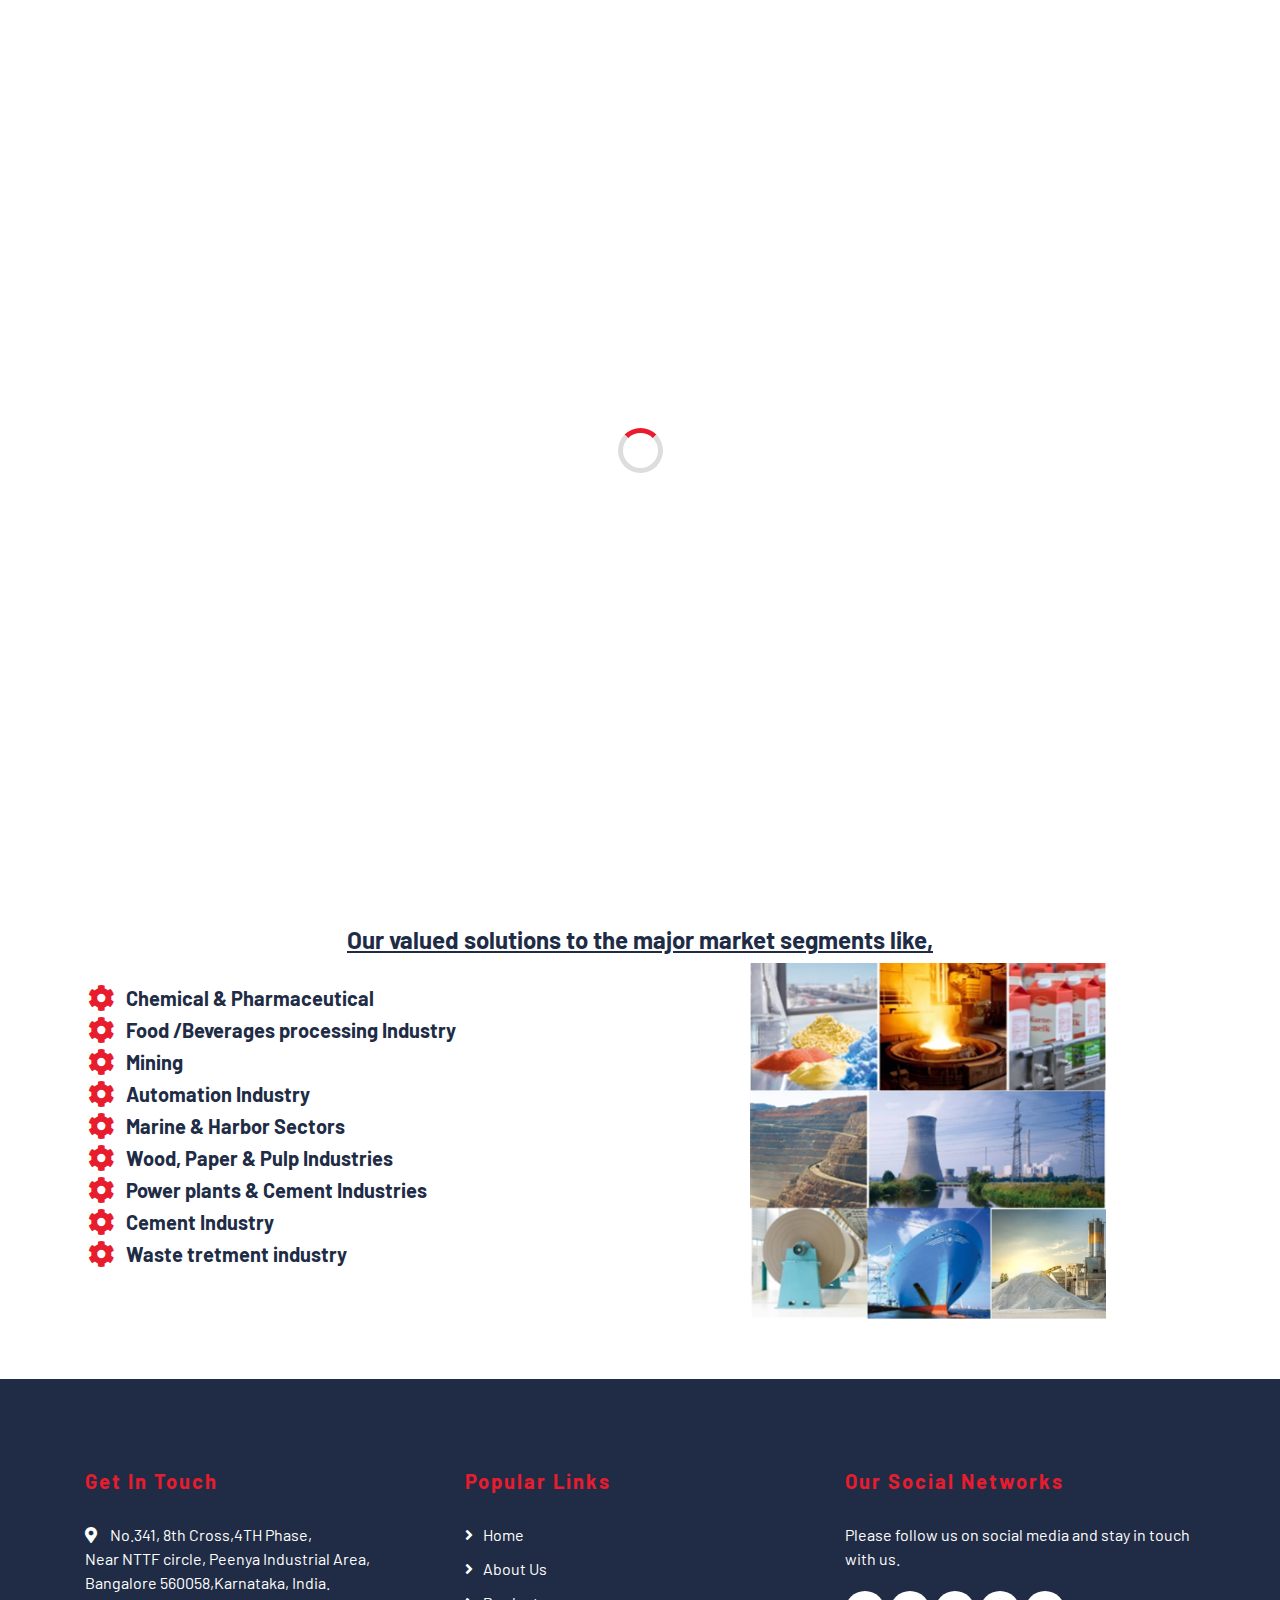
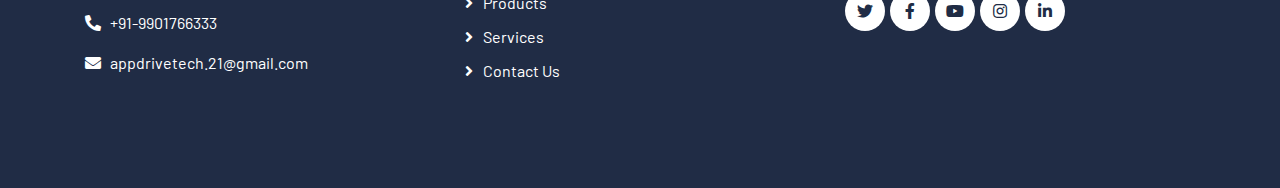
==== commit 234b5ab0: "Update about.html" ====
--- a/about.html
+++ b/about.html
@@ -8,7 +8,7 @@
         <meta content="Free Website Template" name="description">
 
         <!-- Favicon -->
-        <link href="img/favicon.ico" rel="icon">
+        <link href="img/favi.png" rel="icon">
 
         <!-- Google Font -->
         <link href="https://fonts.googleapis.com/css2?family=Barlow:wght@400;500;600;700;800;900&display=swap" rel="stylesheet"> 
@@ -197,13 +197,7 @@
                                 </p>
                             <p><i class="fa fa-phone-alt"></i>+91-9901766333</p>
                             <p><i class="fa fa-envelope"></i>appdrivetech.21@gmail.com</p>
-                            <div class="footer-social">
-                                <a class="btn" href=""><i class="fab fa-twitter"></i></a>
-                                <a class="btn" href=""><i class="fab fa-facebook-f"></i></a>
-                                <a class="btn" href=""><i class="fab fa-youtube"></i></a>
-                                <a class="btn" href=""><i class="fab fa-instagram"></i></a>
-                                <a class="btn" href=""><i class="fab fa-linkedin-in"></i></a>
-                            </div>
+                            
                         </div>
                     </div>
                     <div class="col-lg-4 col-md-6">
@@ -218,15 +212,18 @@
                     </div>
                     
                     <div class="col-lg-4 col-md-6">
-                        <div class="footer-newsletter">
-                            <h2>Newsletter</h2>
-                            <form>
-                                <input class="form-control" placeholder="Full Name">
-                                <input class="form-control" placeholder="Email">
-                                <button class="btn btn-custom">Submit</button>
-                            </form>
-                        </div>
-                    </div>
+                        <div class="footer-contact">
+                           <h2>Our Social Networks</h2>
+                           <p>Please follow us on social media and stay in touch with us.</p>
+                             <div class="footer-social">
+                                 <a class="btn" href=""><i class="fab fa-twitter"></i></a>
+                                 <a class="btn" href=""><i class="fab fa-facebook-f"></i></a>
+                                 <a class="btn" href=""><i class="fab fa-youtube"></i></a>
+                                 <a class="btn" href=""><i class="fab fa-instagram"></i></a>
+                                 <a class="btn" href=""><i class="fab fa-linkedin-in"></i></a>
+                             </div>
+                         </div>
+                     </div>
                 </div>
             </div>
             <div class="container copyright">
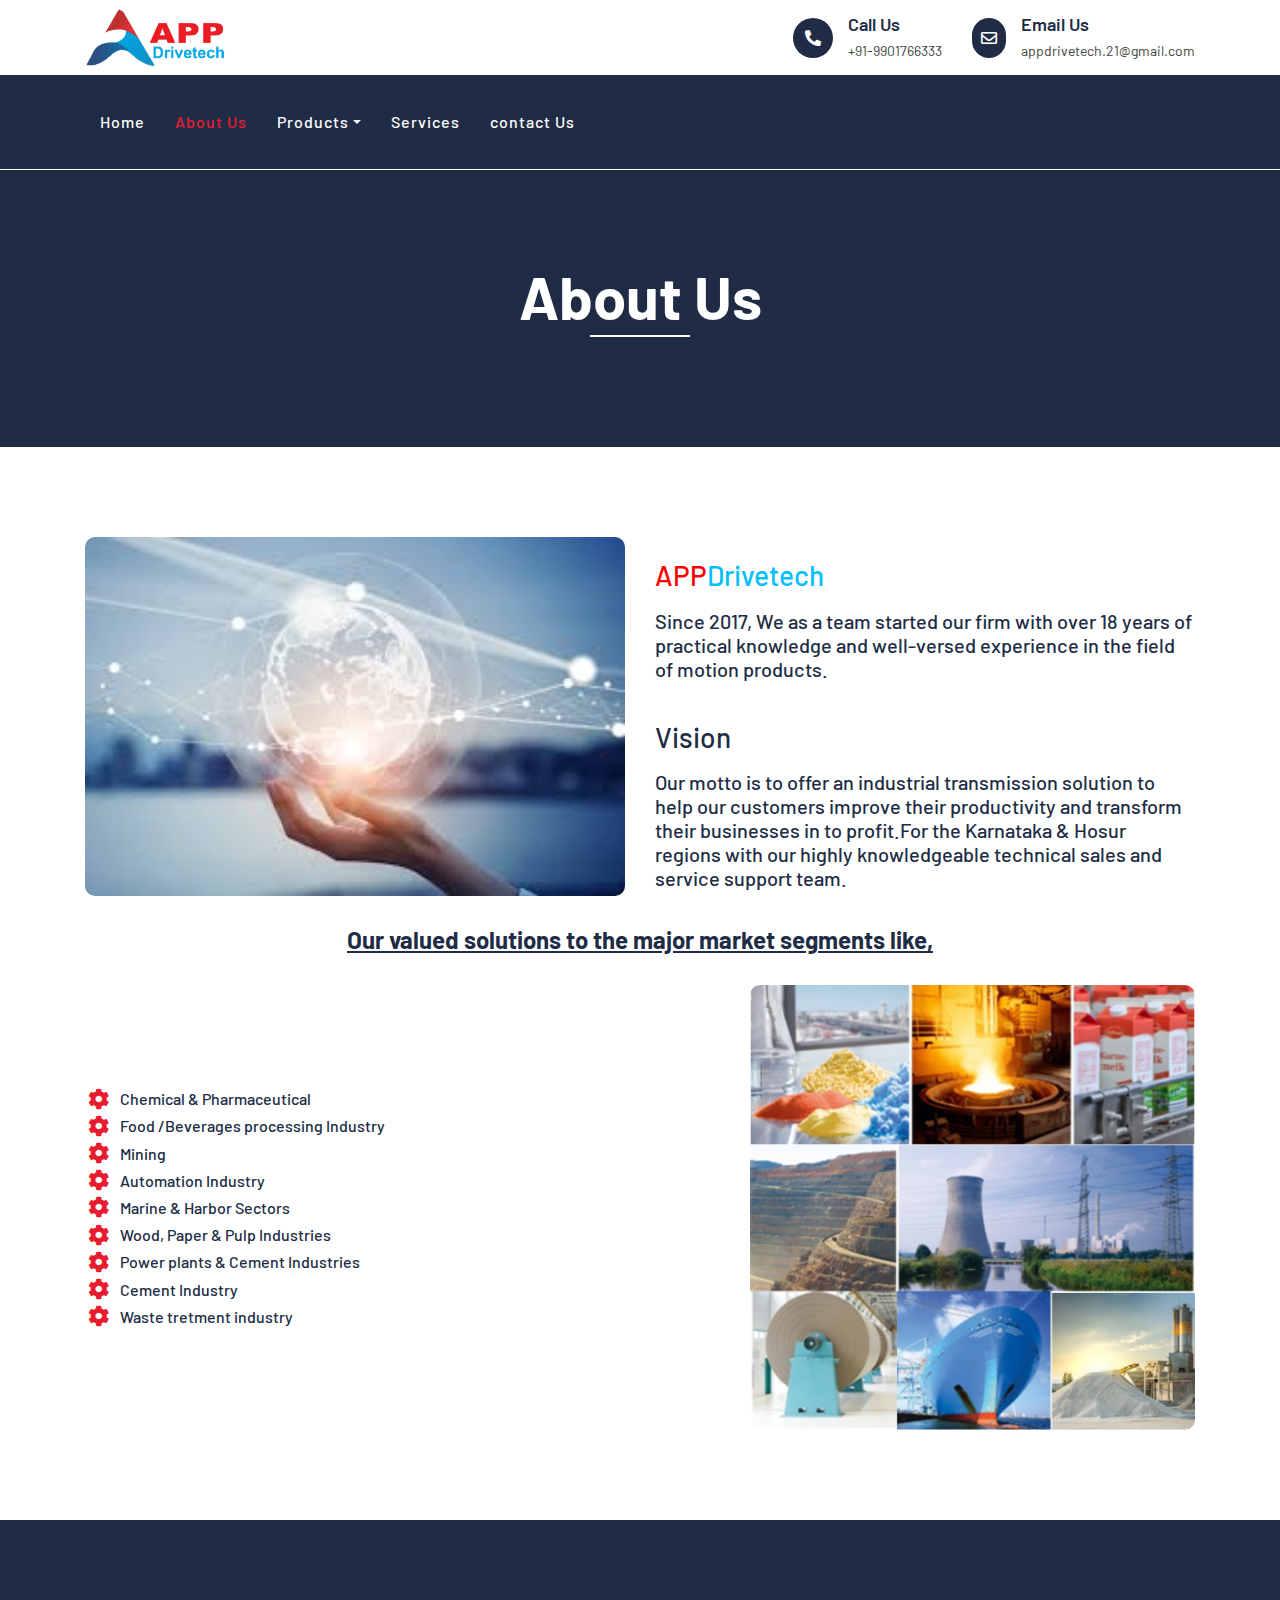
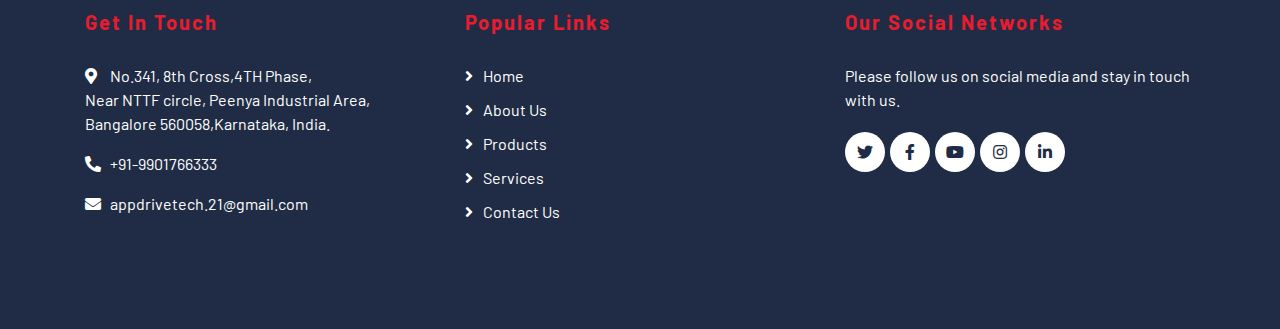
==== commit 0bdd8269: "Add files via upload" ====
--- a/about.html
+++ b/about.html
@@ -2,10 +2,10 @@
 <html lang="en">
     <head>
         <meta charset="utf-8">
-        <title>Appdrive</title>
+        <title>Best Electric Motors in Bangalore</title>
         <meta content="width=device-width, initial-scale=1.0" name="viewport">
-        <meta content="Free Website Template" name="keywords">
-        <meta content="Free Website Template" name="description">
+        <meta content="" name="keywords">
+        <meta content="" name="description">
 
         <!-- Favicon -->
         <link href="img/favi.png" rel="icon">
@@ -106,21 +106,18 @@
 
         
         
-        <!-- Page Header Start -->
-        <div class="page-header">
-            <div class="container">
-                <div class="row">
-                    <div class="col-12">
-                        <h2>About Us</h2>
-                    </div>
-                    <div class="col-12">
-                        
-                    </div>
-                </div>
-            </div>
-        </div>
-        <!-- Page Header End -->
-        
+        
+       <!-- Page Header Start -->
+      <div class="page-header">
+        <div class="container">
+            <div class="row">
+                <div class="col-12">
+                  <h2>About Us</h2>
+                </div>
+           </div>
+        </div>
+     </div>
+    <!-- Page Header End -->
 
         <!-- About Start -->
         <div class="about">
@@ -153,27 +150,29 @@
                         </div>
                     </div>
                     <div class="col-lg-12 text-center">
+                        <div class="about-content">
                     <h4><b><u>Our valued solutions to the major market segments like,</u></b></h4>
+                    </div>
                 </div>
                     <div class="col-lg-7">
                         <div class="about-content">
-                             <ul>
-                                <li><h5><i class="fa fa-cog fa-spin fa-lg fa-fw"></i><b>Chemical & Pharmaceutical</b></h5></li>
-                                <li><h5><i class="fa fa-cog fa-spin fa-lg fa-fw"></i><b>Food /Beverages processing Industry</b></h5></li>
-                                <li><h5><i class="fa fa-cog fa-spin fa-lg fa-fw"></i><b>Mining</b></h5></li>
-                                <li><h5><i class="fa fa-cog fa-spin fa-lg fa-fw"></i><b>Automation Industry</b></h5></li>
-                                <li><h5><i class="fa fa-cog fa-spin fa-lg fa-fw"></i><b>Marine & Harbor Sectors</b></h5></li>
-                                <li><h5><i class="fa fa-cog fa-spin fa-lg fa-fw"></i><b>Wood, Paper & Pulp Industries</b></h5></li>
-                                <li><h5><i class="fa fa-cog fa-spin fa-lg fa-fw"></i><b>Power plants & Cement Industries </b></h5></li>
-                                <li><h5><i class="fa fa-cog fa-spin fa-lg fa-fw"></i><b>Cement Industry </b></h5></li>
-                                <li><h5><i class="fa fa-cog fa-spin fa-lg fa-fw"></i><b>Waste tretment industry </b></h5></li>
+                             <ul calss="a">
+                                <li><h6><i class="fa fa-cog fa-spin fa-lg fa-fw"></i>Chemical & Pharmaceutical</h6></li>
+                                <li><h6><i class="fa fa-cog fa-spin fa-lg fa-fw"></i>Food /Beverages processing Industry</h6></li>
+                                <li><h6><i class="fa fa-cog fa-spin fa-lg fa-fw"></i>Mining</h6></li>
+                                <li><h6><i class="fa fa-cog fa-spin fa-lg fa-fw"></i>Automation Industry</h6></li>
+                                <li><h6><i class="fa fa-cog fa-spin fa-lg fa-fw"></i>Marine & Harbor Sectors</h6></li>
+                                <li><h6><i class="fa fa-cog fa-spin fa-lg fa-fw"></i>Wood, Paper & Pulp Industries</h6></li>
+                                <li><h6><i class="fa fa-cog fa-spin fa-lg fa-fw"></i>Power plants & Cement Industries</h6></li>
+                                <li><h6><i class="fa fa-cog fa-spin fa-lg fa-fw"></i>Cement Industry </h6></li>
+                                <li><h6><i class="fa fa-cog fa-spin fa-lg fa-fw"></i>Waste tretment industry </h6></li>
                             </ul>
                         </div>
 
                     </div>
                     <div class="col-lg-5">
-                        <div >
-                        <img src="img/industries.png" width="80%" height="100%"/>
+                        <div class="about-img">
+                        <img src="img/industries.png" width="100%" height="80%"/>
                         </div>
                     </div>
 
--- a/lib/flaticon/font/flaticon.css
+++ b/lib/flaticon/font/flaticon.css
@@ -0,0 +1,42 @@
+	/*
+  	Flaticon icon font: Flaticon
+  	Creation date: 11/10/2020 08:08
+  	*/
+
+@font-face {
+  font-family: "Flaticon";
+  src: url("./Flaticon.eot");
+  src: url("./Flaticon.eot?#iefix") format("embedded-opentype"),
+       url("./Flaticon.woff2") format("woff2"),
+       url("./Flaticon.woff") format("woff"),
+       url("./Flaticon.ttf") format("truetype"),
+       url("./Flaticon.svg#Flaticon") format("svg");
+  font-weight: normal;
+  font-style: normal;
+}
+
+@media screen and (-webkit-min-device-pixel-ratio:0) {
+  @font-face {
+    font-family: "Flaticon";
+    src: url("./Flaticon.svg#Flaticon") format("svg");
+  }
+}
+
+[class^="flaticon-"]:before, [class*=" flaticon-"]:before,
+[class^="flaticon-"]:after, [class*=" flaticon-"]:after {   
+  font-family: Flaticon;
+        font-size: 20px;
+font-style: normal;
+margin-left: 20px;
+}
+
+.flaticon-car-wash-1:before { content: "\f100"; }
+.flaticon-car-service:before { content: "\f101"; }
+.flaticon-seat:before { content: "\f102"; }
+.flaticon-car-service-1:before { content: "\f103"; }
+.flaticon-car-wash:before { content: "\f104"; }
+.flaticon-brush:before { content: "\f105"; }
+.flaticon-vacuum-cleaner:before { content: "\f106"; }
+.flaticon-brush-1:before { content: "\f107"; }
+.flaticon-car-service-2:before { content: "\f108"; }
+.flaticon-car-service-3:before { content: "\f109"; }--- a/css/style.css
+++ b/css/style.css
@@ -314,9 +314,9 @@
 .carousel {
     position: relative;
     width: 100%;
-    min-height: 400px;
+    min-height: 200px;
     background: #ffffff;
-    margin-bottom: 45px;
+    /* margin-bottom: 45px; */
 }
 
 .carousel .container-fluid {
@@ -326,7 +326,7 @@
 .carousel .carousel-item {
     position: relative;
     width: 100%;
-    min-height: 400px;
+    min-height: 200px;
     display: flex;
     align-items: center;
     justify-content: center;
@@ -337,13 +337,13 @@
     position: relative;
     width: 100%;
     height: 100%;
-    min-height: 400px;
+    min-height: 200px;
     text-align: right;
     overflow: hidden;
 }
 
 .carousel .carousel-img::after {
-    position: absolute;
+    position: relative;
     content: "";
     top: 0;
     right: 0;
@@ -524,7 +524,8 @@
     padding: 90px 0;
     text-align: center;
     background: #202C45;
-   /* background-image: url("/img/dh.jpg");*/
+   /* background-image: url("../img/muruga.png"); */
+   
     border-top: 1px solid #ffffff;
 }
 
@@ -590,6 +591,8 @@
 @media (max-width: 767.98px) {
     .page-header {
         padding: 45px 0;
+        background: attachment 100px;
+        z-index: -1 ;
     }
     
     .page-header h2 {
@@ -684,7 +687,7 @@
 
 .about .about-img img {
     width: 100%;
-    border-radius: 5px;
+    border-radius: 10px;
     margin-bottom: 30px;
 }
 
@@ -697,15 +700,20 @@
     padding: 0;
     list-style: none;
     margin-bottom: 25px;
-}
+   
+}
+
 
 .about .about-content ul li {
     margin-bottom: 5px;
+   
 }
 
 .about .about-content ul li i {
+    
     margin-right: 8px;
     color: #E81C2E;
+    
 }
 
 
@@ -724,7 +732,14 @@
     display: flex;
     flex-direction: column;
     margin-bottom: 45px;
-}
+    
+}
+
+.service .service-item img{
+    position:relative;
+    border-radius: 20px;
+}
+
 
 .service .service-item i {
     color: #202C45;
@@ -1031,7 +1046,7 @@
 .team {
     position: relative;
     width: 100%;
-    padding: 45px 0 15px 0;
+    padding: 5px 0 15px 0;
 }
 
 .team .team-item {
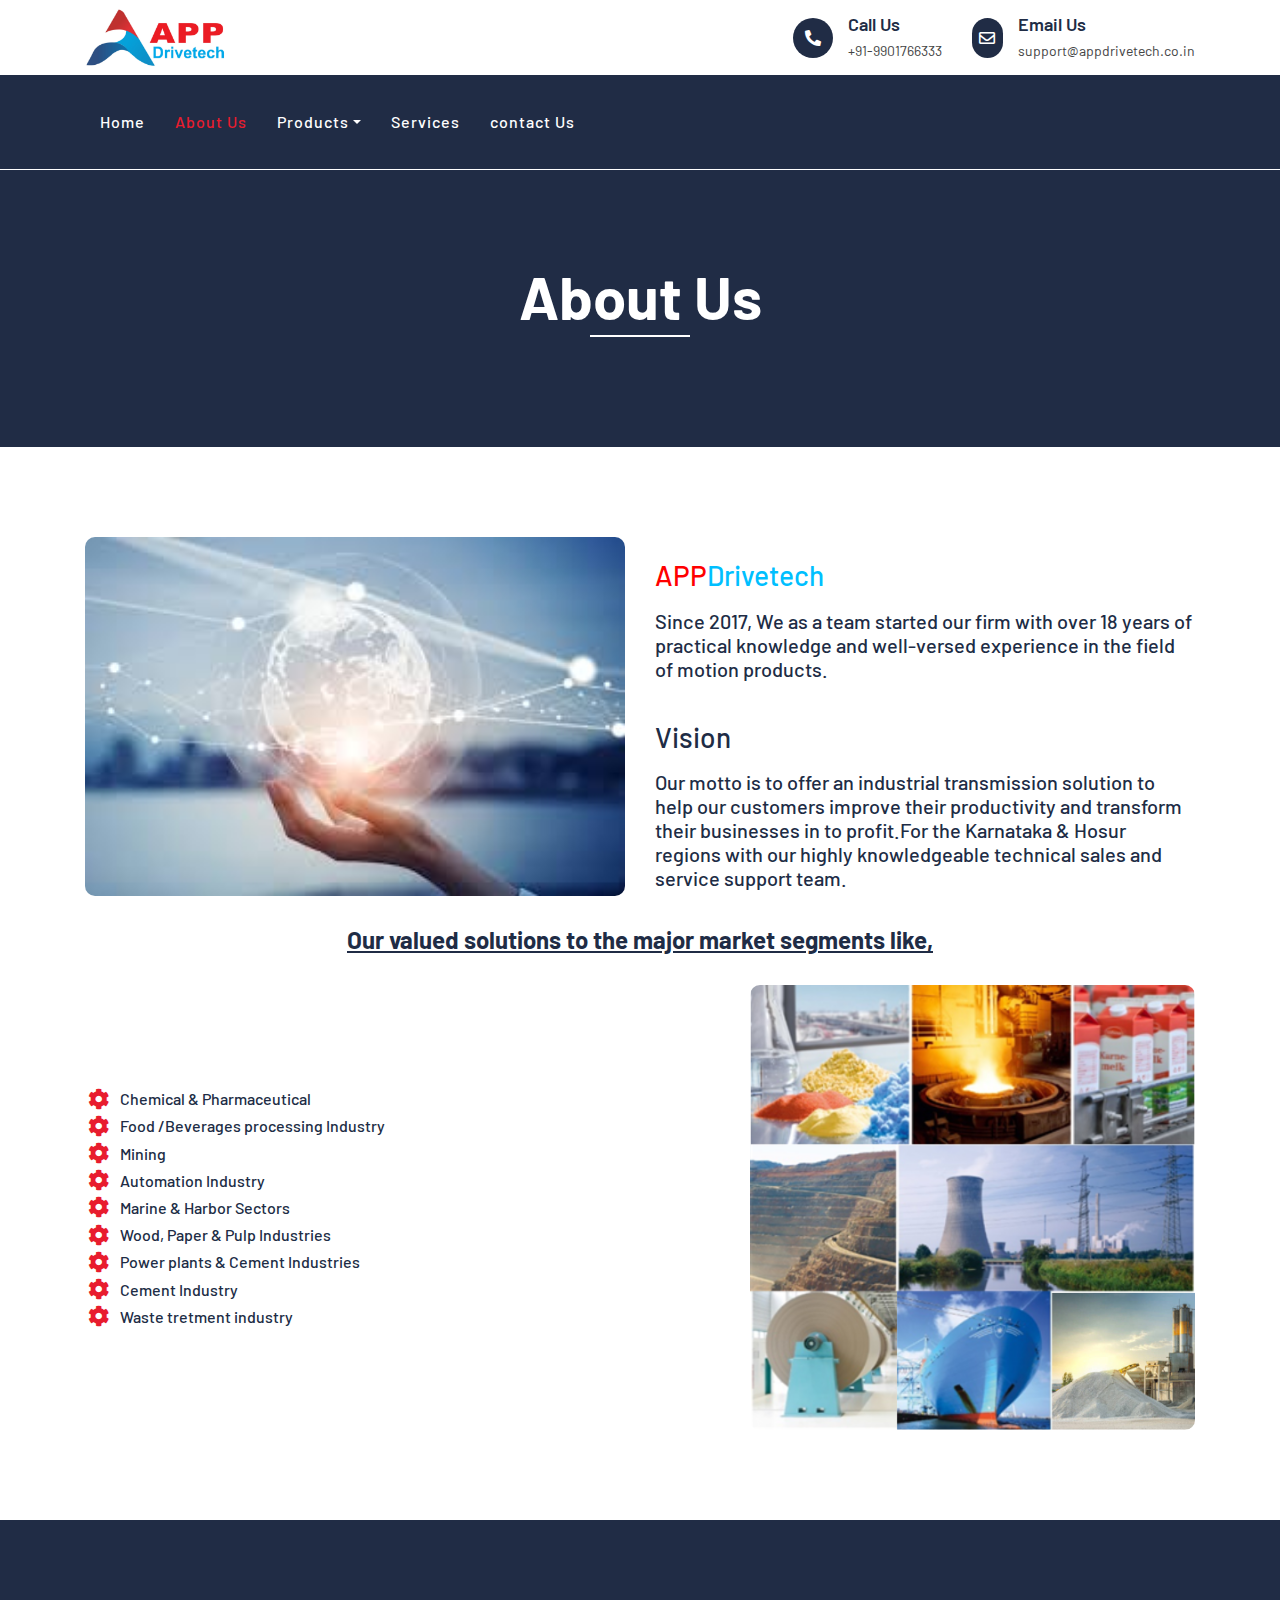
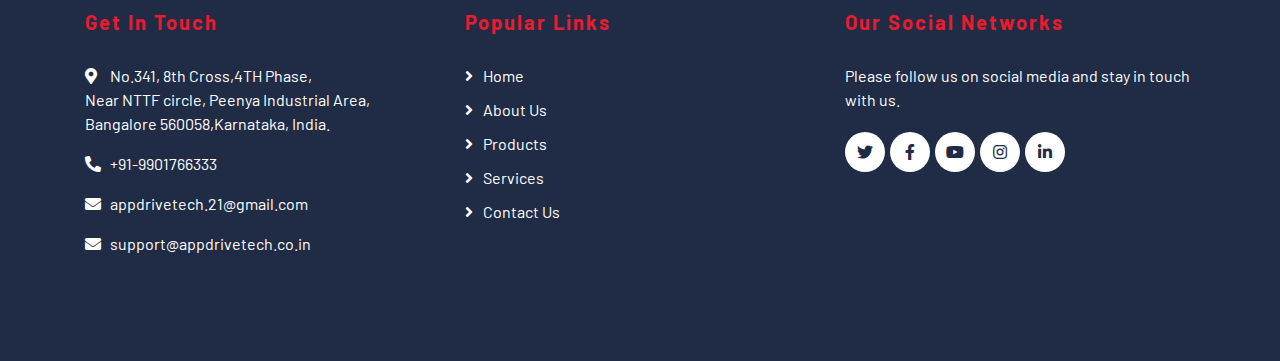
==== commit 3b114855: "Add files via upload" ====
--- a/about.html
+++ b/about.html
@@ -62,7 +62,7 @@
                                     </div>
                                     <div class="top-bar-text">
                                         <h3>Email Us</h3>
-                                        <p>appdrivetech.21@gmail.com</p>
+                                        <p>support@appdrivetech.co.in</p>
                                     </div>
                                 </div>
                             </div>
@@ -130,7 +130,7 @@
                     </div> -->
                     <div class="col-lg-6">
                         <div class="about-img">
-                            <img src="img/aboutus.jpg" alt="Image">
+                            <img src="img/aboutus.jpg" alt="Appdrivetech Image">
                         </div>
                     </div>
                     <div class="col-lg-6">
@@ -172,7 +172,7 @@
                     </div>
                     <div class="col-lg-5">
                         <div class="about-img">
-                        <img src="img/industries.png" width="100%" height="80%"/>
+                        <img src="img/industries.png"  alt="Appdrivetech About Image" width="100%" height="80%"/>
                         </div>
                     </div>
 
@@ -196,6 +196,7 @@
                                 </p>
                             <p><i class="fa fa-phone-alt"></i>+91-9901766333</p>
                             <p><i class="fa fa-envelope"></i>appdrivetech.21@gmail.com</p>
+                            <p><i class="fa fa-envelope"></i>support@appdrivetech.co.in</p>
                             
                         </div>
                     </div>
--- a/css/style.css
+++ b/css/style.css
@@ -515,7 +515,7 @@
 /*******************************/
 .header{
     position:relative;
-    width: 100%;
+   
     height: 100%;
 }
 .page-header {
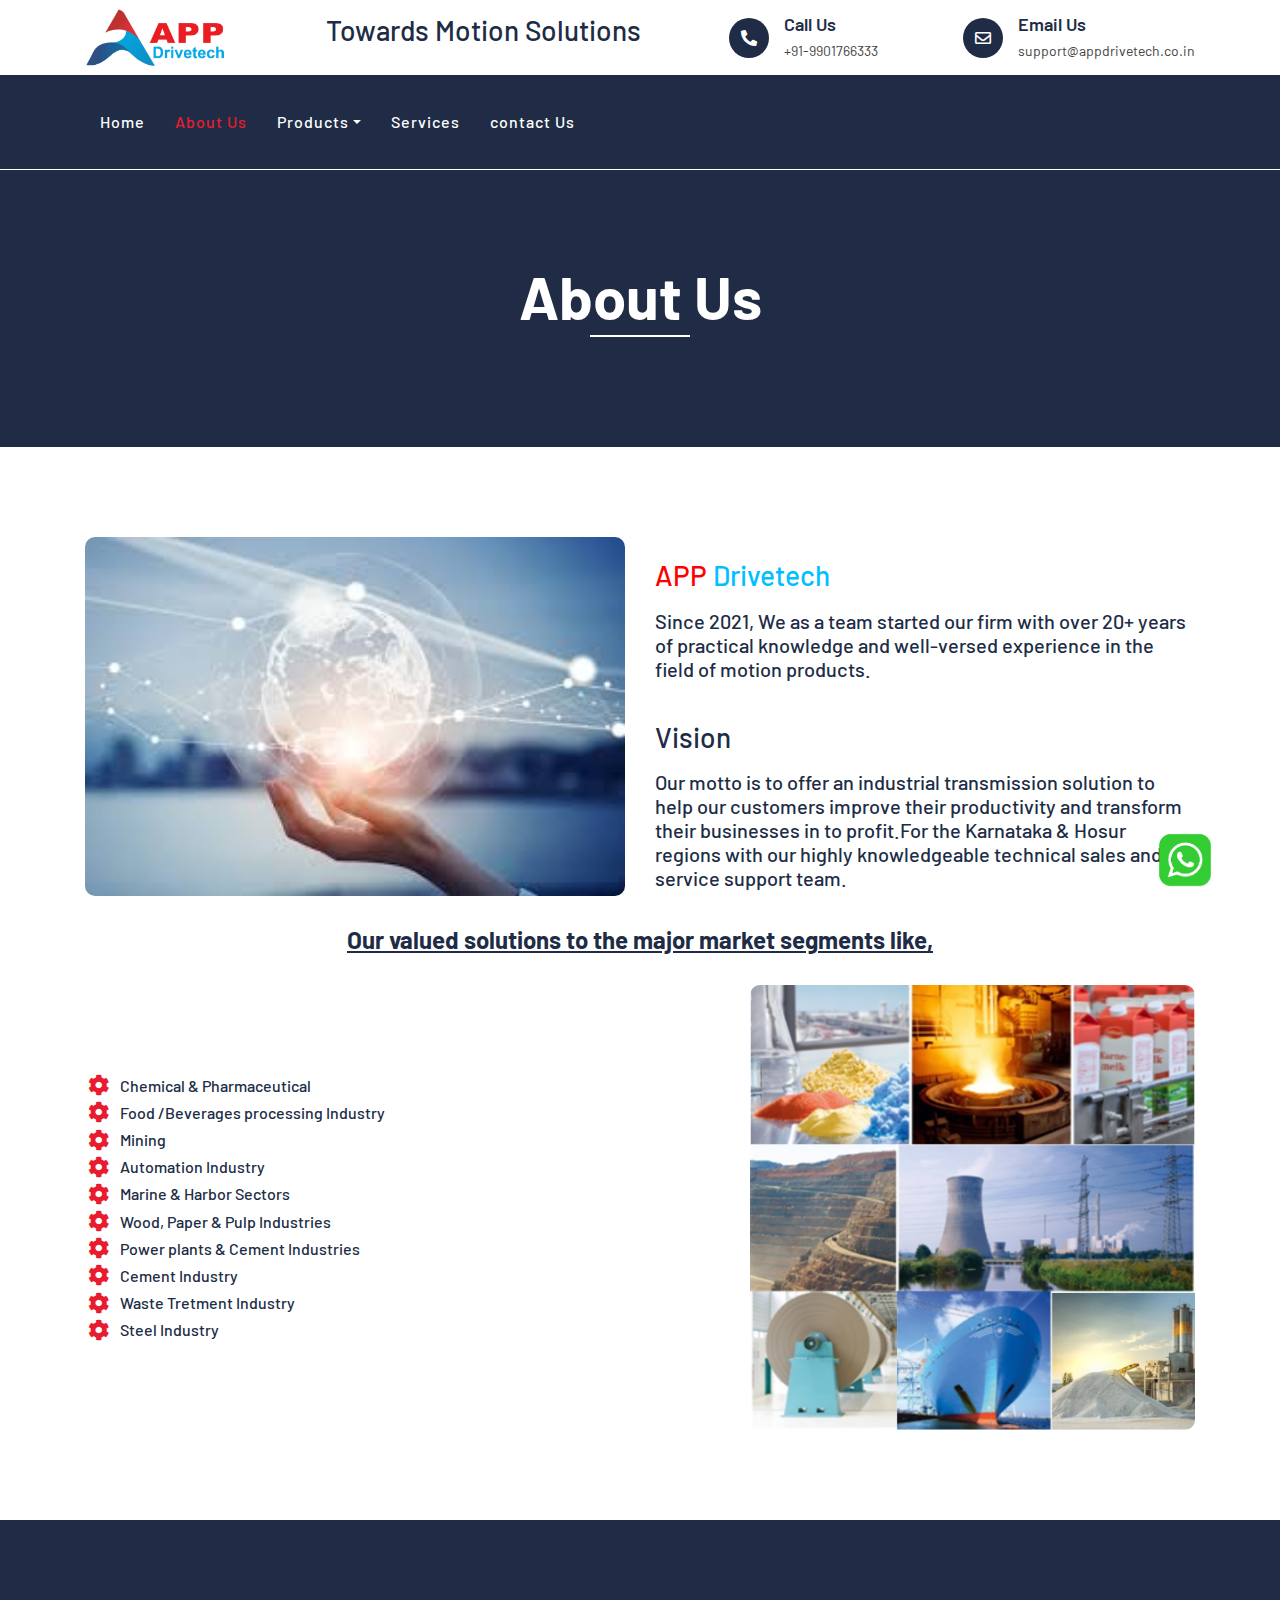
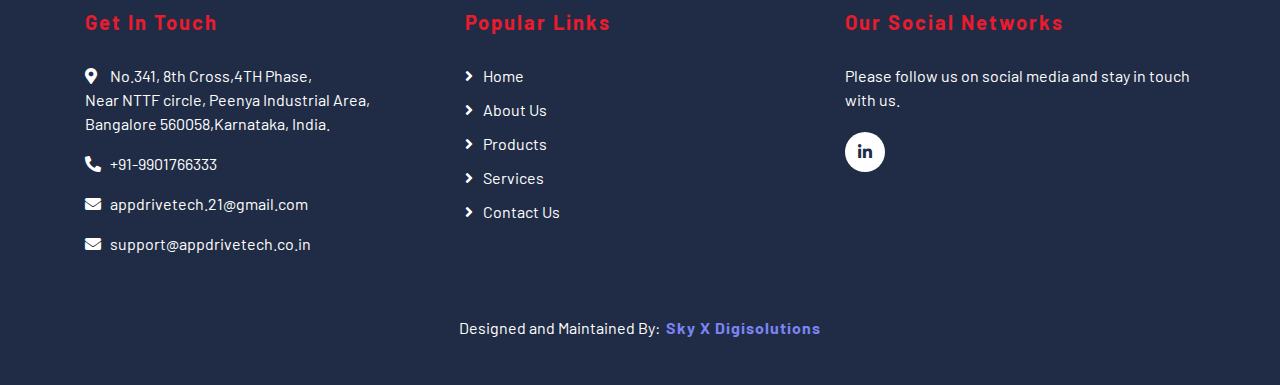
==== commit 564f015a: "Add files via upload" ====
--- a/about.html
+++ b/about.html
@@ -29,7 +29,7 @@
         <div class="top-bar">
             <div class="container">
                 <div class="row align-items-center">
-                    <div class="col-lg-4 col-md-12">
+                    <div class="col-lg-2 col-md-12">
                         <div class="logo">
                             <a href="index.html">
                                 <!-- <h1>Auto<span>Wash</span></h1> -->
@@ -37,14 +37,14 @@
                             </a>
                         </div>
                     </div>
-                    <div class="col-lg-8 col-md-7 d-none d-lg-block">
+                    <div class="col-lg-10 col-md-7 d-none d-lg-block">
                         <div class="row">
-                            <div class="col-4">
+                            <div class="col-lg-5">
                                 <div class="top-bar-item">
-                                    
+                                    <h3>Towards Motion Solutions</h3>
                                 </div>
                             </div>
-                            <div class="col-4">
+                            <div class="col-lg-3">
                                 <div class="top-bar-item">
                                     <div class="top-bar-icon">
                                         <i class="fa fa-phone-alt"></i>
@@ -55,7 +55,7 @@
                                     </div>
                                 </div>
                             </div>
-                            <div class="col-4">
+                            <div class="col-lg-4">
                                 <div class="top-bar-item">
                                     <div class="top-bar-icon">
                                         <i class="far fa-envelope"></i>
@@ -136,9 +136,9 @@
                     <div class="col-lg-6">
                         
                         <div class="about-content">
-                            <p><h3 style="color: red;">APP<span style="color:deepskyblue">Drivetech</span></h3></p>
+                            <p><h3 style="color: red;">APP<span style="color:deepskyblue">&nbsp;Drivetech</span></h3></p>
                             <p><h5>
-                                Since 2017, We as a team started our firm with over 18 years of practical knowledge and 
+                                Since 2021, We as a team started our firm with over 20+ years of practical knowledge and 
                                 well-versed experience in the field of motion products.
                             </h5></p><br>
                                 <h3>Vision</h3>
@@ -165,7 +165,8 @@
                                 <li><h6><i class="fa fa-cog fa-spin fa-lg fa-fw"></i>Wood, Paper & Pulp Industries</h6></li>
                                 <li><h6><i class="fa fa-cog fa-spin fa-lg fa-fw"></i>Power plants & Cement Industries</h6></li>
                                 <li><h6><i class="fa fa-cog fa-spin fa-lg fa-fw"></i>Cement Industry </h6></li>
-                                <li><h6><i class="fa fa-cog fa-spin fa-lg fa-fw"></i>Waste tretment industry </h6></li>
+                                <li><h6><i class="fa fa-cog fa-spin fa-lg fa-fw"></i>Waste Tretment Industry </h6></li>
+                                <li><h6><i class="fa fa-cog fa-spin fa-lg fa-fw"></i>Steel Industry </h6></li>
                             </ul>
                         </div>
 
@@ -205,7 +206,7 @@
                             <h2>Popular Links</h2>
                             <a href="index.html">Home</a>
                             <a href="about.html">About Us</a>
-                            <a href="">Products</a>
+                            <a href="motors.html">Products</a>
                             <a href="services.html">Services</a>
                             <a href="contact.html">Contact Us</a>
                         </div>
@@ -216,10 +217,6 @@
                            <h2>Our Social Networks</h2>
                            <p>Please follow us on social media and stay in touch with us.</p>
                              <div class="footer-social">
-                                 <a class="btn" href=""><i class="fab fa-twitter"></i></a>
-                                 <a class="btn" href=""><i class="fab fa-facebook-f"></i></a>
-                                 <a class="btn" href=""><i class="fab fa-youtube"></i></a>
-                                 <a class="btn" href=""><i class="fab fa-instagram"></i></a>
                                  <a class="btn" href=""><i class="fab fa-linkedin-in"></i></a>
                              </div>
                          </div>
@@ -227,7 +224,7 @@
                 </div>
             </div>
             <div class="container copyright">
-                <!-- <p>&copy; <a href="#">Your Site Name</a>, All Right Reserved. Designed By <a href="https://htmlcodex.com">HTML Codex</a></p> -->
+                <p> Designed and Maintained By: &nbsp;<a href="https://www.skyxdigisolutions.com/" target="_blank">Sky X Digisolutions</a></p>
             </div>
         </div>
         <!-- Footer End -->
@@ -238,6 +235,13 @@
         <!-- Pre Loader -->
         <div id="loader" class="show">
             <div class="loader"></div>
+        </div>
+
+
+        <div class="whatsapp">
+            <a href="https://wa.me/9901766333" target="_blank">
+                <img src="img/whats.png" width="70px">
+              </a>
         </div>
 
         <!-- JavaScript Libraries -->
--- a/css/style.css
+++ b/css/style.css
@@ -210,6 +210,22 @@
     font-weight: 600;
 }
 
+.top-bar .top-bar-text h4 {
+    font-size: 2vw;
+    color: #f8f5f5;
+    -webkit-text-stroke: 0.3vw #383d52;
+    text-transform: uppercase;
+}
+
+.top-bar .top-bar-text h4::before {
+    content: attr(data-text);
+     height: 100%;
+     width: 100%;
+     color: #39B972;
+     
+}
+
+
 .top-bar .top-bar-text p {
     margin: 0;
     font-size: 14px;
@@ -807,6 +823,18 @@
     font-weight: 700;
 }
 
+.facts .facts-text1 {
+    padding-left: 20px;
+}
+
+.facts .facts-text1 h3 {
+    position: relative;
+    display: inline-block;
+    color: #ffffff;
+    font-size: 60px;
+    font-weight: 700;
+}
+
 .facts .facts-text h3::after {
     position: absolute;
     content: "\f067";
@@ -825,6 +853,13 @@
     margin: 0;
 }
 
+.facts .facts-text1 p {
+    color: #ffffff;
+    font-size: 18px;
+    font-weight: 500;
+    margin: 0;
+}
+
 
 /*******************************/
 /********* Pricing CSS *********/
@@ -1052,13 +1087,16 @@
 .team .team-item {
     position: relative;
     margin-bottom: 30px;
+    border-style: solid;
+    border-color: #f1ecec;
+    border-width: 2px;
 }
 
 .team .team-img {
     position: relative;
     border-radius: 5px 5px 0 0;
     overflow: hidden;
-    padding-bottom: 30px;
+    padding-bottom: 10px;
 }
 
 .team .team-img img {
@@ -1086,7 +1124,7 @@
 
 .team .team-text h2 {
     color: #ffffff;
-    font-size: 20px;
+    font-size: 17px;
     font-weight: 600;
     letter-spacing: 1px;
     margin-bottom: 10px;
@@ -2068,7 +2106,7 @@
 }
 
 .footer .copyright p a {
-    color: #E81C2E;
+    color: #7c84f3;
     font-weight: 700;
     letter-spacing: 1px;
 }
@@ -2076,3 +2114,42 @@
 .footer .copyright p a:hover {
     color: #ffffff;
 }
+
+/* .whatsapp{ 
+    position: fixed;
+    right: 60px;
+    top: 45px;
+   } */
+
+
+  .whatsapp{
+    position: fixed;
+    right: 60px;
+    bottom: 5px;
+    z-index: 9;
+  }
+
+  /*#whatsapp .whats{
+    display: fixed;
+    transform: all .5s ease;
+    background-color: #25d366;
+    display: block;
+    text-align: center;
+    box-shadow: 0 0 20px rgba(0, 0, 0, .15);
+    border-radius: 50px;
+    border-right: none;
+    color:#fff;
+    font-weight: 700;
+    font-size: 30px;
+    bottom: 70px;
+    right: 20px;
+    border: 0;
+    z-index: 9999;
+    width: 50px;
+    height: 50px;
+    line-height: 50px;
+  }*/
+
+
+
+  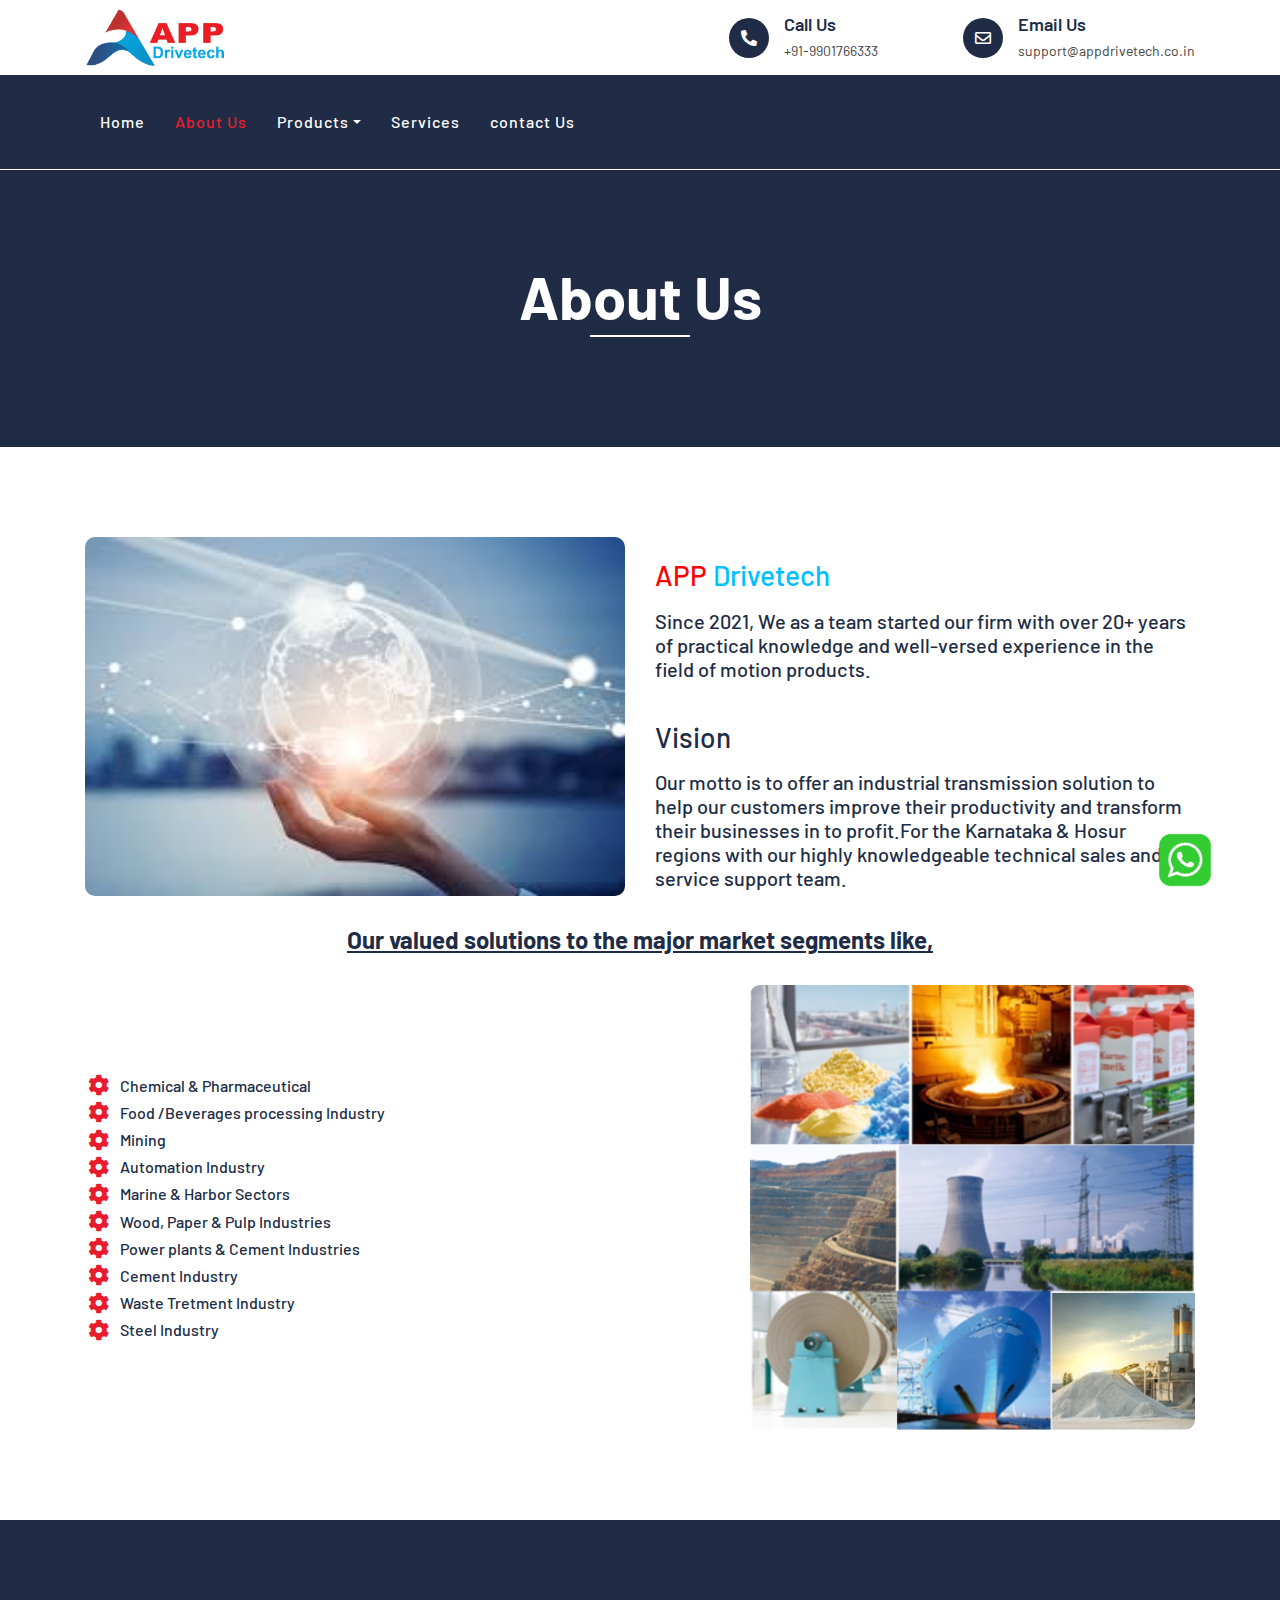
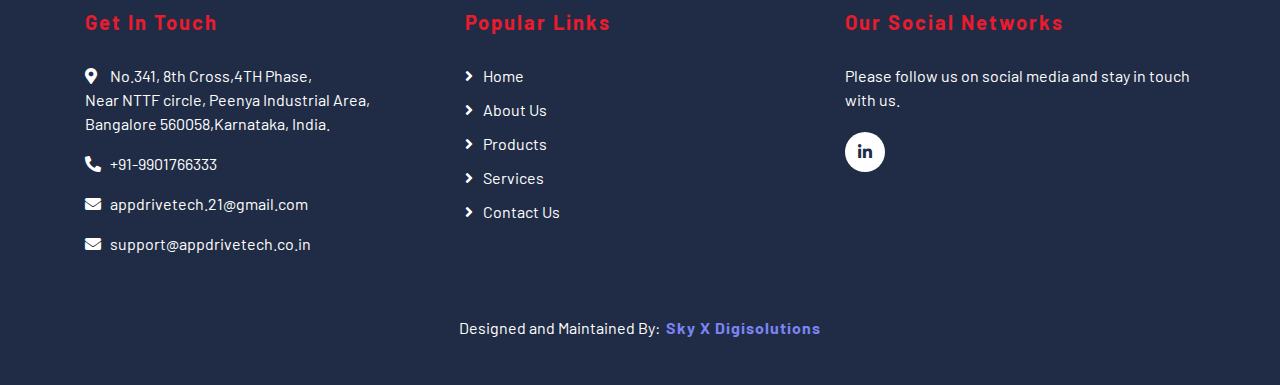
==== commit c589042c: "Add files via upload" ====
--- a/about.html
+++ b/about.html
@@ -41,7 +41,9 @@
                         <div class="row">
                             <div class="col-lg-5">
                                 <div class="top-bar-item">
-                                    <h3>Towards Motion Solutions</h3>
+                                    <h3>
+                                    <span>Towards Motion Solutions</span> 
+                                    </h3>
                                 </div>
                             </div>
                             <div class="col-lg-3">
@@ -216,9 +218,9 @@
                         <div class="footer-contact">
                            <h2>Our Social Networks</h2>
                            <p>Please follow us on social media and stay in touch with us.</p>
-                             <div class="footer-social">
-                                 <a class="btn" href=""><i class="fab fa-linkedin-in"></i></a>
-                             </div>
+                           <div class="footer-social">
+                            <a class="btn" href="https://www.linkedin.com/search/results/all/?keywords=APP%20DRIVETECH&origin=GLOBAL_SEARCH_HEADER&sid=WNZ" target="_blank"><i class="fab fa-linkedin-in"></i></a>
+                        </div>
                          </div>
                      </div>
                 </div>
--- a/css/style.css
+++ b/css/style.css
@@ -210,6 +210,31 @@
     font-weight: 600;
 }
 
+.top-bar .top-bar-item h3 span {
+    font-size: 30px;
+    font-weight: 800;
+   opacity: 0;
+   display: inline-block;
+   animation: animate 6s linear forwards;
+   animation-iteration-count: infinite;
+}
+
+@keyframes animate{
+    0%{
+        opacity: 0;
+        transform: rotateY(45deg);
+        /* filter:blur(10px); */
+    }
+    100%{
+        opacity: 1;
+        transform: rotateY(0deg);
+        /* filter: blur(0); */
+    }
+}
+.top-bar .top-bar-item h3 span:nth-child(1){
+    animation-delay: 1s;
+}
+
 .top-bar .top-bar-text h4 {
     font-size: 2vw;
     color: #f8f5f5;
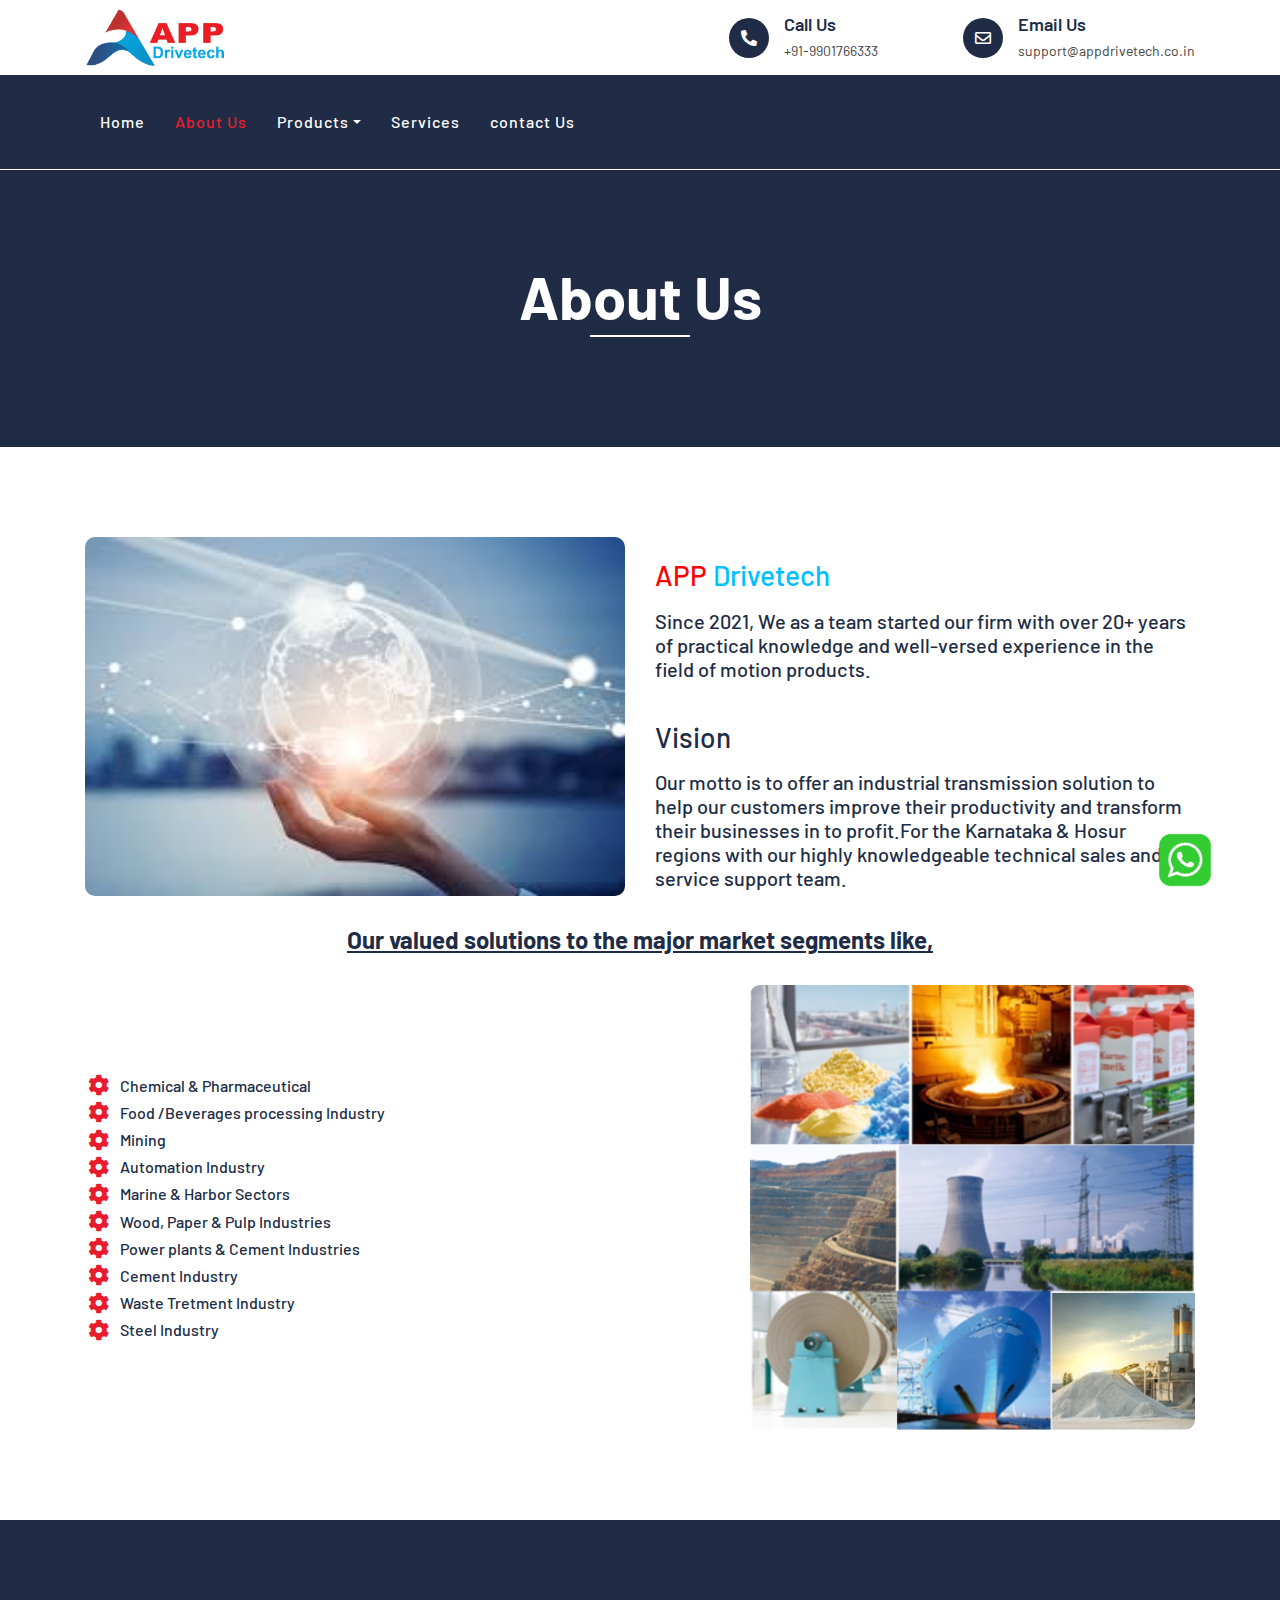
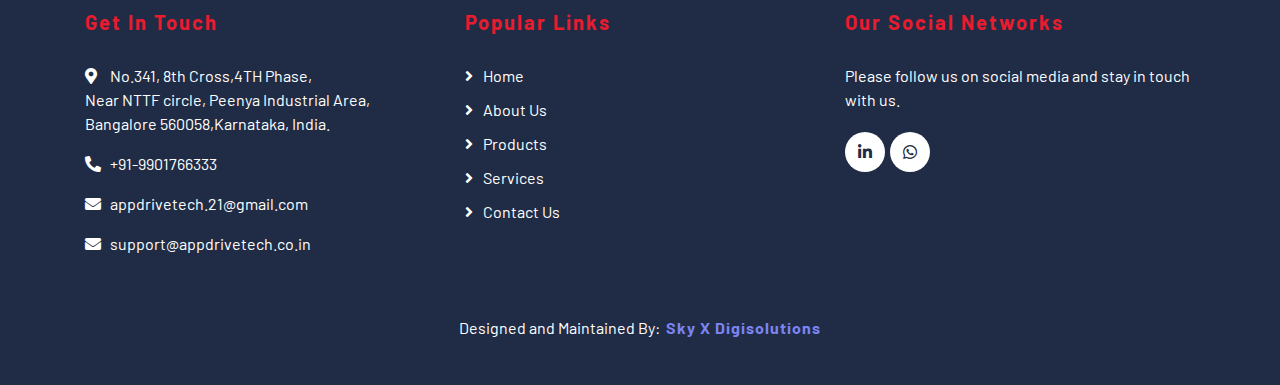
==== commit 86b70374: "Update about.html" ====
--- a/about.html
+++ b/about.html
@@ -4,7 +4,7 @@
         <meta charset="utf-8">
         <title>Best Electric Motors in Bangalore</title>
         <meta content="width=device-width, initial-scale=1.0" name="viewport">
-        <meta content="" name="keywords">
+        <meta content="Best Motor services in bangalore,Best Motor services in hosur" name="keywords">
         <meta content="" name="description">
 
         <!-- Favicon -->
@@ -22,6 +22,17 @@
 
         <!-- Template Stylesheet -->
         <link href="css/style.css" rel="stylesheet">
+
+        <!-- Google tag (gtag.js) -->
+<script async src="https://www.googletagmanager.com/gtag/js?id=G-JB0ESQ003Y"></script>
+<script>
+  window.dataLayer = window.dataLayer || [];
+  function gtag(){dataLayer.push(arguments);}
+  gtag('js', new Date());
+
+  gtag('config', 'G-JB0ESQ003Y');
+</script>
+        
     </head>
 
     <body>
@@ -220,6 +231,7 @@
                            <p>Please follow us on social media and stay in touch with us.</p>
                            <div class="footer-social">
                             <a class="btn" href="https://www.linkedin.com/search/results/all/?keywords=APP%20DRIVETECH&origin=GLOBAL_SEARCH_HEADER&sid=WNZ" target="_blank"><i class="fab fa-linkedin-in"></i></a>
+                               <a class="btn" href="https://wa.me/9901766333" target="_blank"><i class="fab fa-whatsapp"></i></a>
                         </div>
                          </div>
                      </div>
--- a/css/style.css
+++ b/css/style.css
@@ -213,6 +213,7 @@
 .top-bar .top-bar-item h3 span {
     font-size: 30px;
     font-weight: 800;
+     color: #295286;
    opacity: 0;
    display: inline-block;
    animation: animate 6s linear forwards;
@@ -2177,4 +2178,4 @@
 
 
 
-  +  
